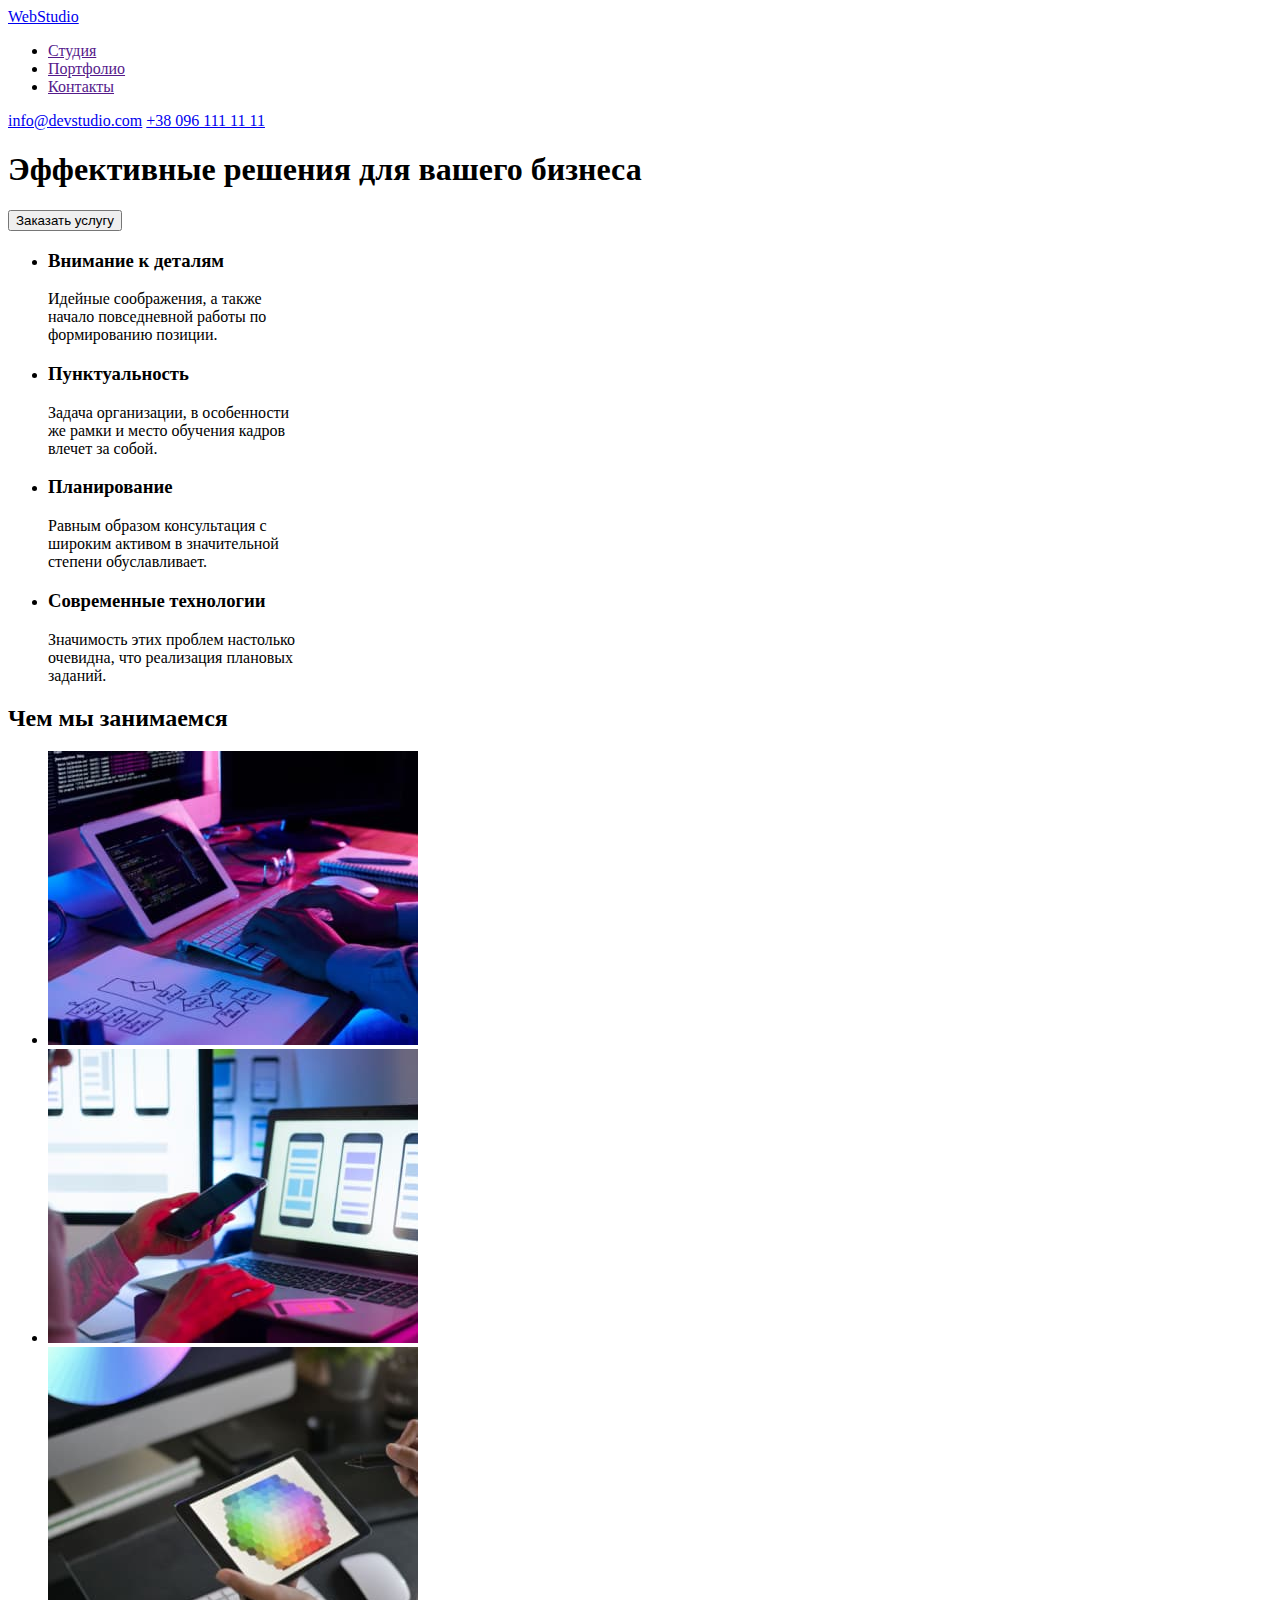
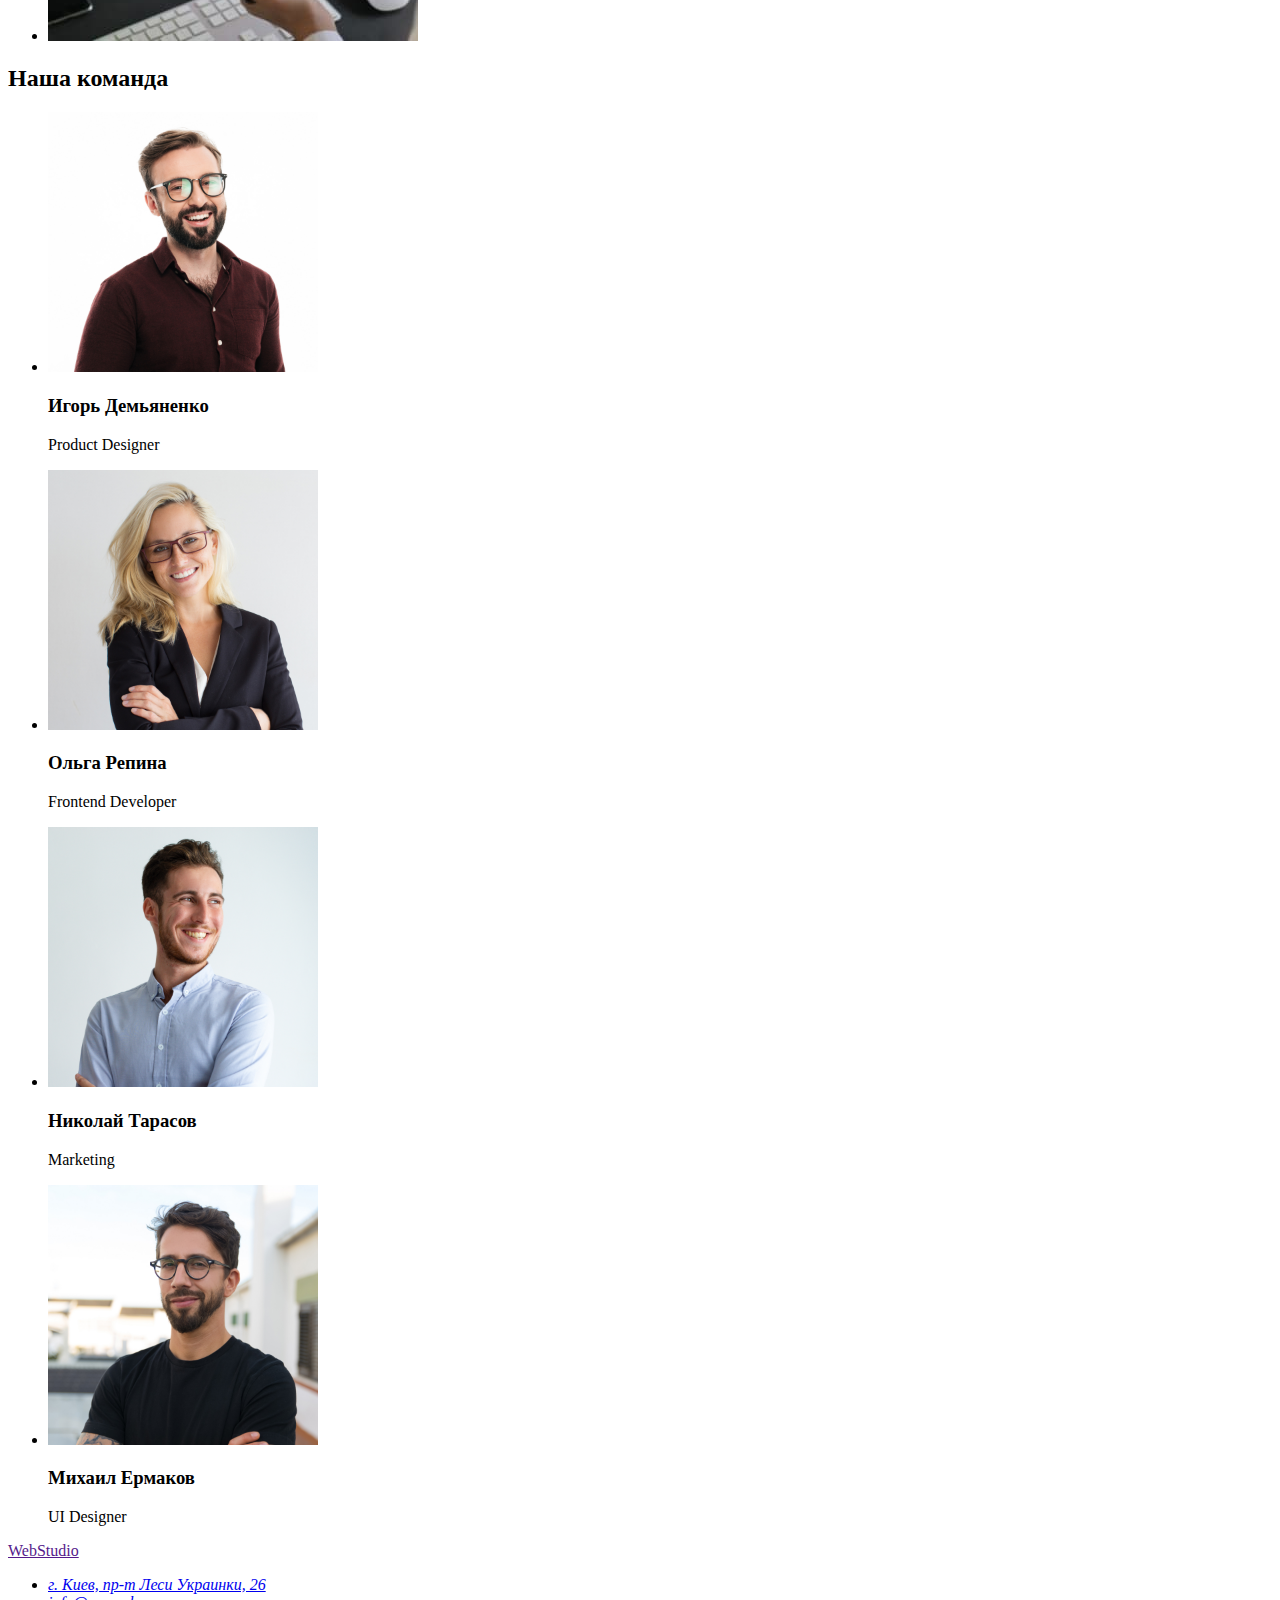
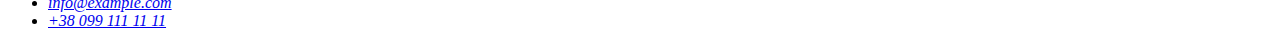
==== index.html @ b6cdba29 "add styles" ====
<!DOCTYPE html>
<html lang="ru">
<head>
    <meta charset="UTF-8">
    <meta http-equiv="X-UA-Compatible" content="IE=edge">
    <meta name="viewport" content="width=device-width, initial-scale=1.0">
    <title>WebStudio</title>
</head>
    <body>
        <header>
            <nav>
                <a href="/">
                    WebStudio
                </a>  
                <ul>
                    <li><a href="">Студия</a></li>
                    <li><a href="">Портфолио</a></li>
                    <li><a href="">Контакты</a></li>
                </ul>
            </nav>
            <a href="mailto:info@devstudio.com">info@devstudio.com</a>
            <a href="tel:+380961111111">+38 096 111 11 11</a>
        </header>
        <main>
            <div>
                <section>
                    <h1>Эффективные решения для вашего бизнеса</h1>
                    <button type="button">Заказать услугу</button>
                </section>
            </div>
            <section>
                <h2 lang="en" hidden>peculiarities</h2>
                <ul>
                    <li>
                        <h3>Внимание к деталям</h3>
                        <p>
                            Идейные соображения, а также <br> начало повседневной работы по <br> формированию позиции.
                        </p>
                    </li>
                    <li>
                        <h3>Пунктуальность</h3>
                        <p>
                            Задача организации, в особенности <br> же рамки и место обучения кадров <br> влечет за собой.
                        </p>
                    </li><li>
                        <h3>Планирование</h3>
                        <p>
                            Равным образом консультация с <br> широким активом в значительной <br> степени обуславливает.
                        </p>
                    </li><li>
                        <h3>Современные технологии</h3>
                        <p>
                            Значимость этих проблем настолько <br> очевидна, что реализация плановых <br> заданий.
                        </p>
                    </li>
                </ul>            
            </section>
            <section>
                <h2>Чем мы занимаемся</h2>
                <ul>
                    <li>
                        <img src="./images/dektop-app.jpg" alt="приложене для ПК" width="370">
                    </li>
                    <li>
                        <img src="./images/mobile-app.jpg" alt="приложене для телефона" width="370">
                    </li>
                    <li>
                        <img src="./images/tablet-app.jpg" alt="приложене для планшетов" width="370">
                    </li>
                </ul>
            </section>
            <section>
                <h2>Наша команда</h2>
                <ul>
                    <li>
                        <img src="./images/igor.jpg" alt="Игорь Демьяненко" width="270">
                        <h3>Игорь Демьяненко</h3>
                        <p lang="en">Product Designer</p>
                    </li>
                    <li>
                        <img src="./images/olga.jpg" alt="Ольга Репина" width="270">
                        <h3>Ольга Репина</h3>
                        <p lang="en">Frontend Developer</p>
                    </li>
                    <li>
                        <img src="./images/nicolay.jpg" alt="Николай Тарасов" width="270">
                        <h3>Николай Тарасов</h3>
                        <p lang="en">Marketing</p>
                    </li>
                    <li>
                        <img src="./images/michail.jpg" alt="Михаил Ермаков" width="270">
                        <h3>Михаил Ермаков</h3>
                        <p lang="en">UI Designer</p>
                    </li>
                </ul>
            </section>
        </main>
        <footer>
            <h2 hidden>Контактная инофрмация</h2>
            <a href="">
                WebStudio
            </a>
            <address>
                <ul>
                    <li>
                        <a 
                            href="https://goo.gl/maps/B2JfurvAVLo2SMsa9"
                            target="_blank"
                            rel="noopener noreferer">
                            г. Киев, пр-т Леси Украинки, 26
                        </a>
                    </li>
                    <li>
                        <a href="mailto:info@example.com">info@example.com</a>
                    </li>
                    <li>
                        <a href="tel:+380991111111">+38 099 111 11 11</a>
                    </li>
                </ul>
            </address>
        </footer>    
    </body>
</html>
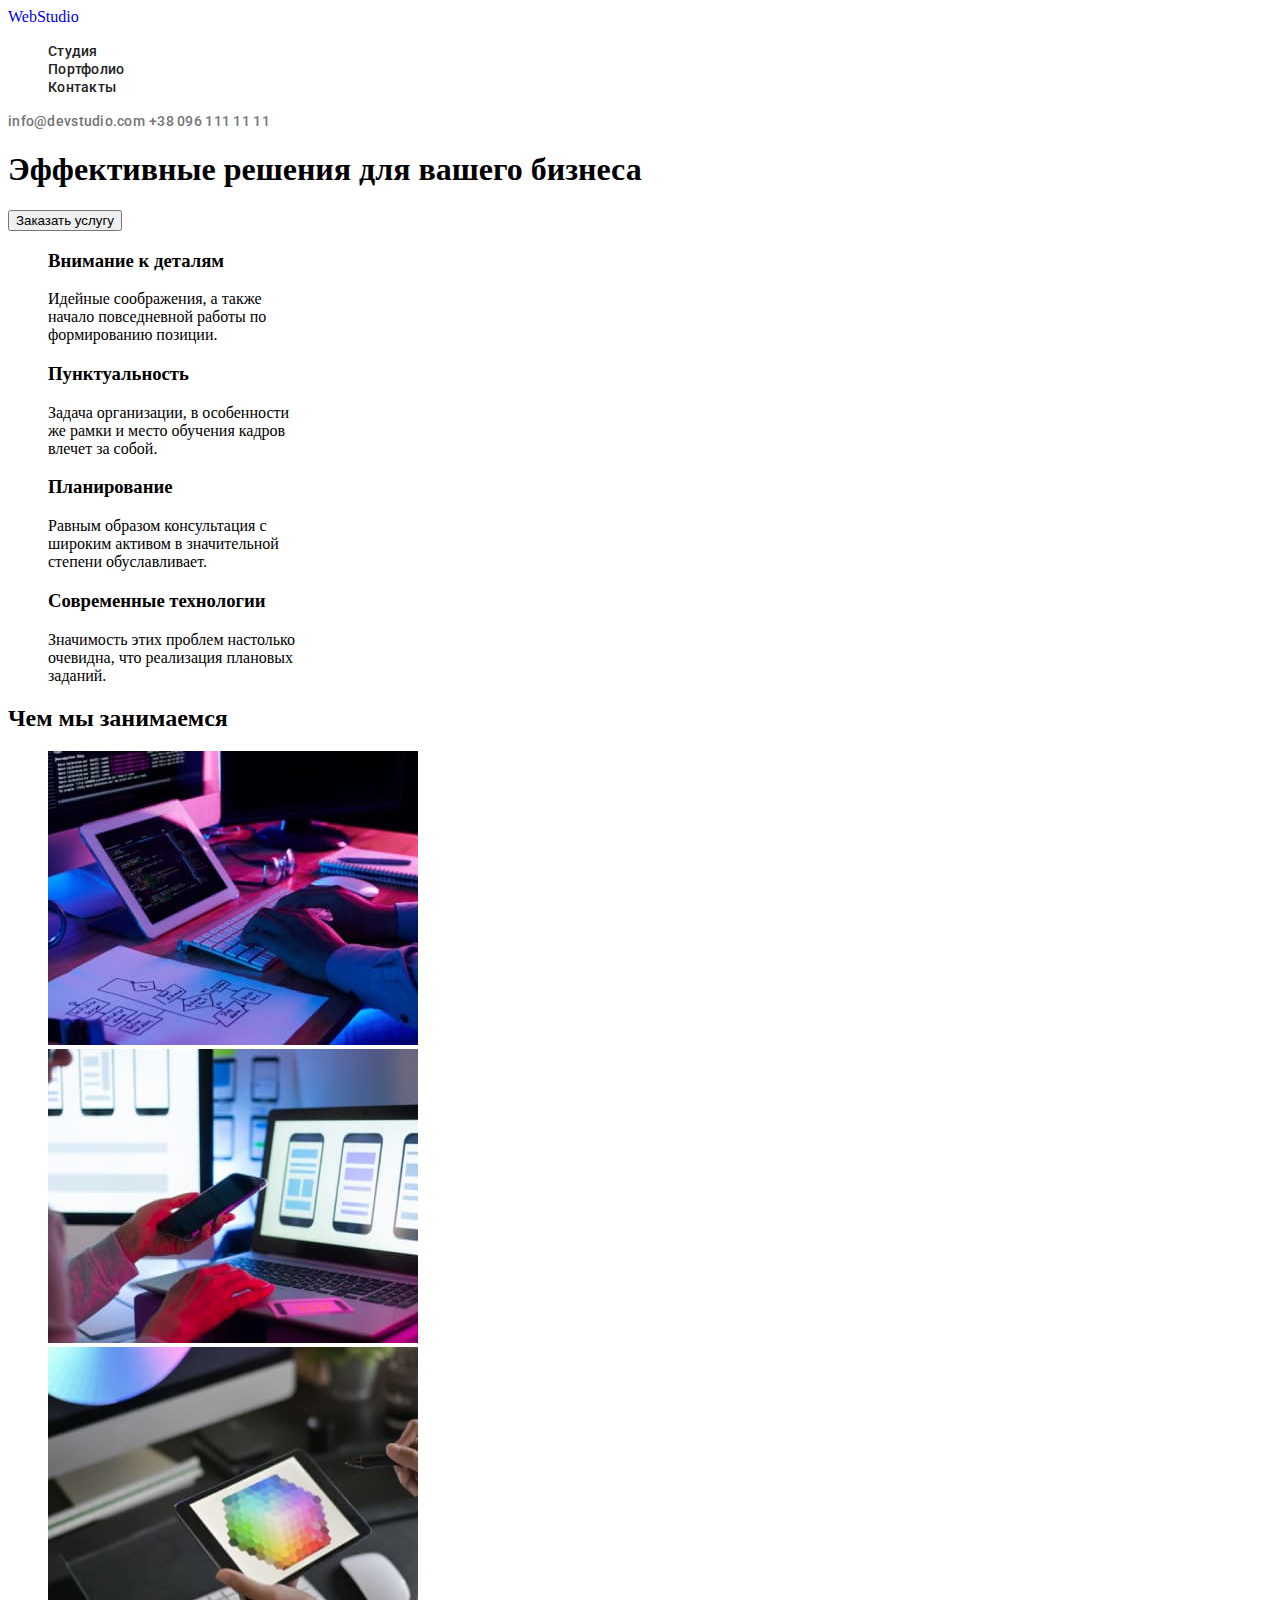
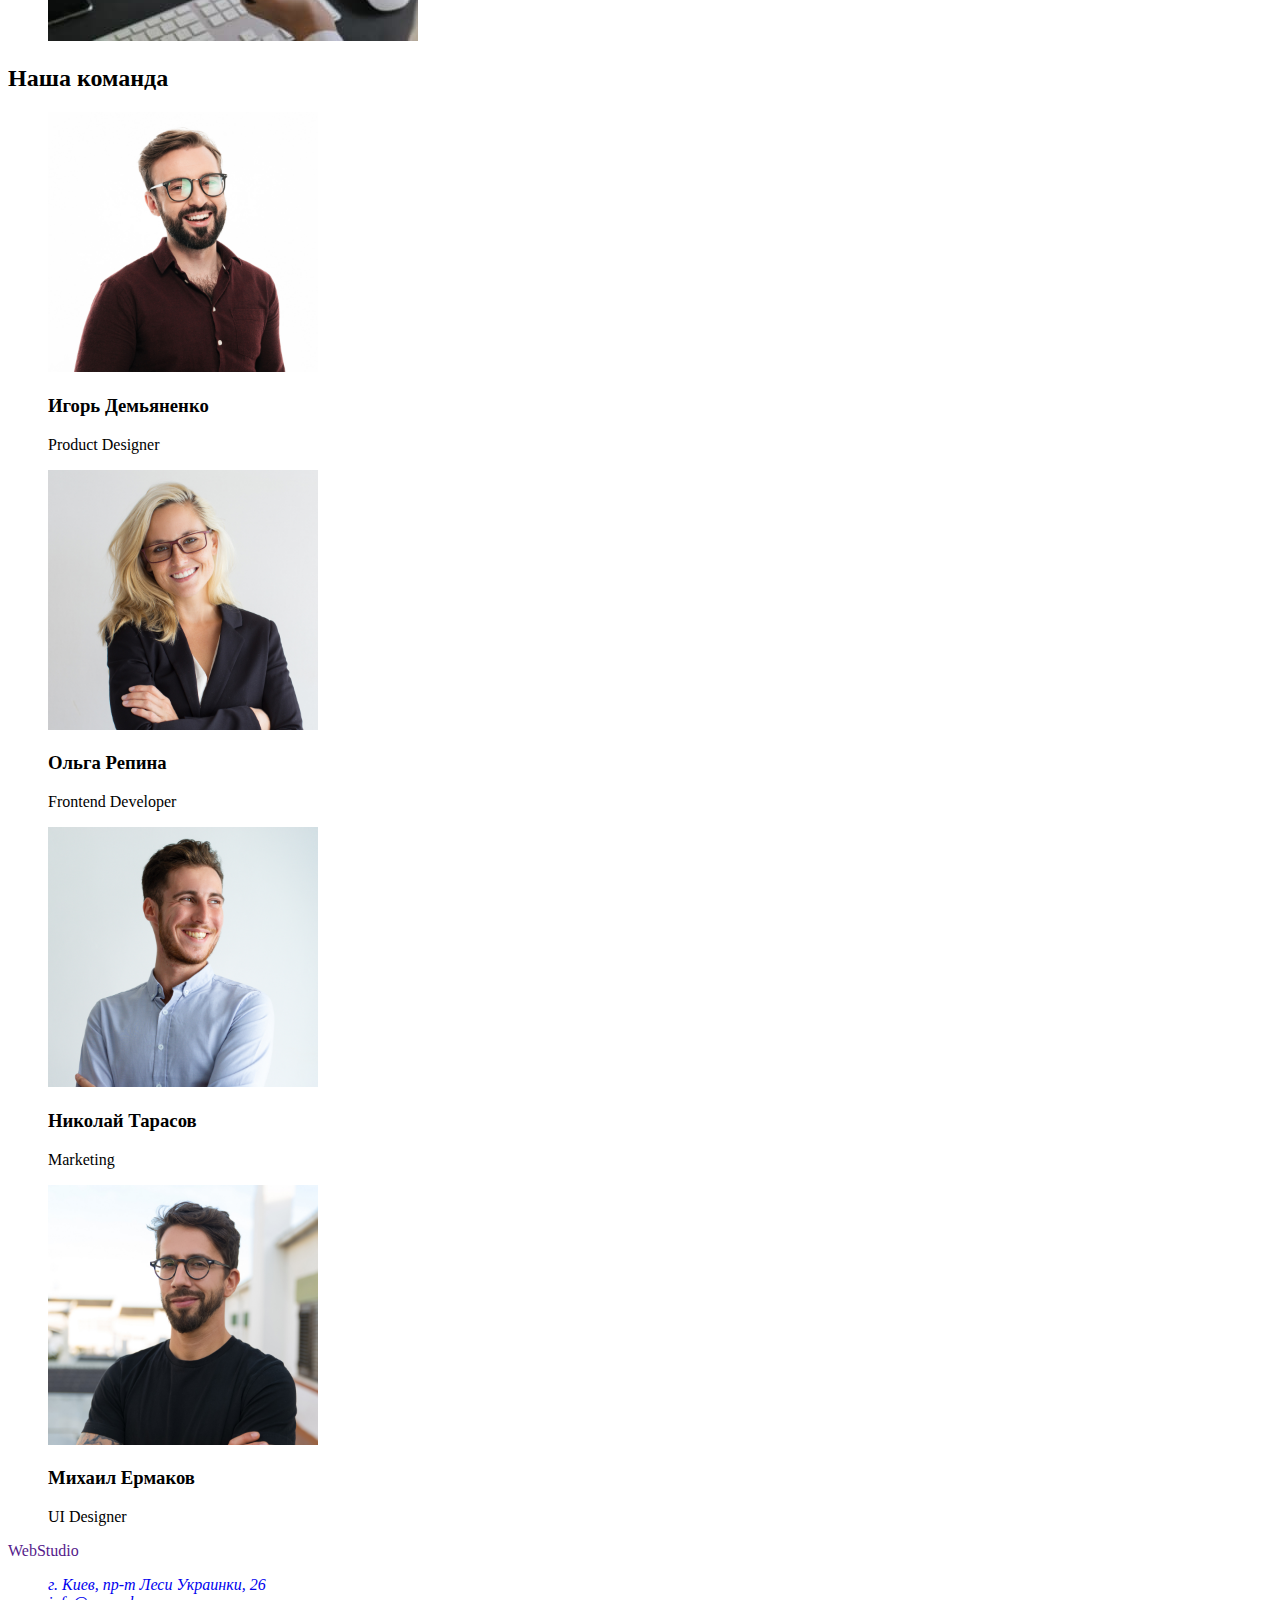
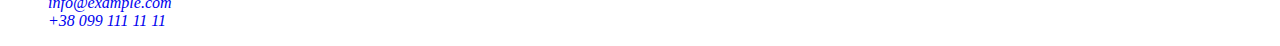
==== commit bbe43d29: "add css to header" ====
--- a/index.html
+++ b/index.html
@@ -5,21 +5,39 @@
     <meta http-equiv="X-UA-Compatible" content="IE=edge">
     <meta name="viewport" content="width=device-width, initial-scale=1.0">
     <title>WebStudio</title>
+    <link rel="preconnect" href="https://fonts.googleapis.com">
+    <link rel="preconnect" href="https://fonts.gstatic.com" crossorigin>
+    <link 
+        href="https://fonts.googleapis.com/css2?family=Raleway:wght@700&family=Roboto:wght@400;500;700;900&display=swap"
+        rel="stylesheet">
+    <link rel="stylesheet" href="./css/styles.css">
 </head>
     <body>
-        <header>
-            <nav>
-                <a href="/">
+        <header class="header">
+            <nav class="navigation">
+                <a class=" logo link" href="/">
                     WebStudio
                 </a>  
-                <ul>
-                    <li><a href="">Студия</a></li>
-                    <li><a href="">Портфолио</a></li>
-                    <li><a href="">Контакты</a></li>
+                <ul class="nav-list list">
+                    <li class="nav-list-item">
+                        <a  class="nav-list-link link" href="">
+                            Студия
+                        </a>
+                    </li>
+                    <li class="nav-list-item">
+                        <a  class="nav-list-link link" href="">
+                            Портфолио
+                        </a>
+                    </li>
+                    <li class="nav-list-item">
+                        <a  class="nav-list-link link"href="">
+                            Контакты
+                        </a>
+                    </li>
                 </ul>
             </nav>
-            <a href="mailto:info@devstudio.com">info@devstudio.com</a>
-            <a href="tel:+380961111111">+38 096 111 11 11</a>
+            <a class="modal-btn link" href="mailto:info@devstudio.com">info@devstudio.com</a>
+            <a class="contact-number link" href="tel:+380961111111">+38 096 111 11 11</a>
         </header>
         <main>
             <div>
@@ -30,7 +48,7 @@
             </div>
             <section>
                 <h2 lang="en" hidden>peculiarities</h2>
-                <ul>
+                <ul class="list">
                     <li>
                         <h3>Внимание к деталям</h3>
                         <p>
@@ -57,7 +75,7 @@
             </section>
             <section>
                 <h2>Чем мы занимаемся</h2>
-                <ul>
+                <ul class="list">
                     <li>
                         <img src="./images/dektop-app.jpg" alt="приложене для ПК" width="370">
                     </li>
@@ -71,7 +89,7 @@
             </section>
             <section>
                 <h2>Наша команда</h2>
-                <ul>
+                <ul class="list">
                     <li>
                         <img src="./images/igor.jpg" alt="Игорь Демьяненко" width="270">
                         <h3>Игорь Демьяненко</h3>
@@ -97,13 +115,13 @@
         </main>
         <footer>
             <h2 hidden>Контактная инофрмация</h2>
-            <a href="">
+            <a class="link" href="">
                 WebStudio
             </a>
             <address>
-                <ul>
+                <ul class="list">
                     <li>
-                        <a 
+                        <a class="link" 
                             href="https://goo.gl/maps/B2JfurvAVLo2SMsa9"
                             target="_blank"
                             rel="noopener noreferer">
@@ -111,10 +129,10 @@
                         </a>
                     </li>
                     <li>
-                        <a href="mailto:info@example.com">info@example.com</a>
+                        <a class="link" href="mailto:info@example.com">info@example.com</a>
                     </li>
                     <li>
-                        <a href="tel:+380991111111">+38 099 111 11 11</a>
+                        <a class="link" href="tel:+380991111111">+38 099 111 11 11</a>
                     </li>
                 </ul>
             </address>
--- a/css/styles.css
+++ b/css/styles.css
@@ -0,0 +1,52 @@
+.list {
+    list-style: none;
+}
+
+.link {
+    text-decoration: none;
+}
+
+.nav-list-link {
+    font-family: 'Roboto', sans-serif;
+    font-weight: 500;
+    font-size: 14px;
+    line-height: 1.14;
+    letter-spacing: 0.02em;
+
+    color: #212121;
+}
+
+.nav-list-link:hover,
+.nav-list-link:focus {
+    color: #2196F3;
+}
+
+.modal-btn {
+    font-family: 'Roboto', sans-serif;
+    font-weight: 500;
+    font-size: 14px;
+    line-height: 1.14x;
+    letter-spacing: 0.02em;
+    
+    color: #757575;;
+}
+
+.modal-btn:hover,
+.modal-btn:focus {
+    color: #2196F3;
+}
+
+.contact-number {
+    font-family: 'Roboto', sans-serif;
+    font-weight: 500;
+    font-size: 14px;
+    line-height: 1.14;
+    letter-spacing: 0.02em;
+
+    color: #757575;
+}
+
+.contact-number:hover,
+.contact-number:focus {
+    color: #2196F3;
+}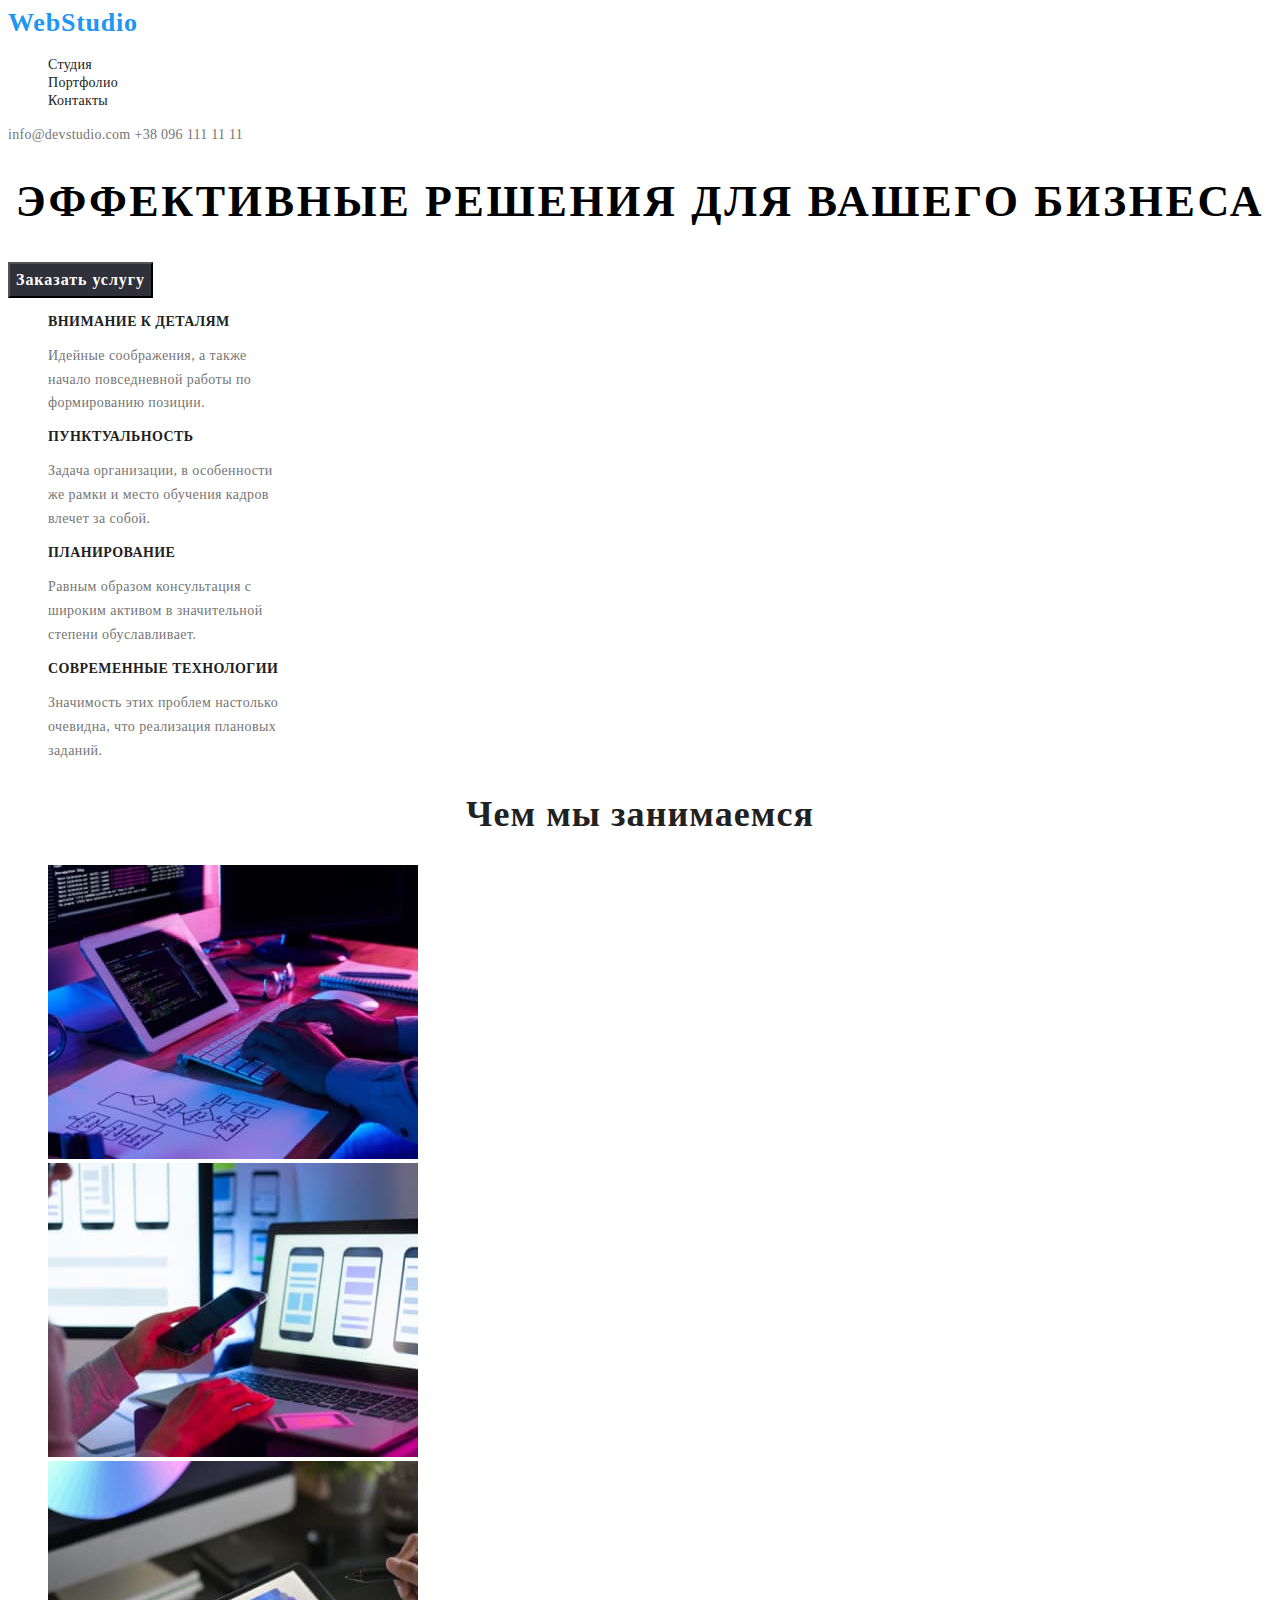
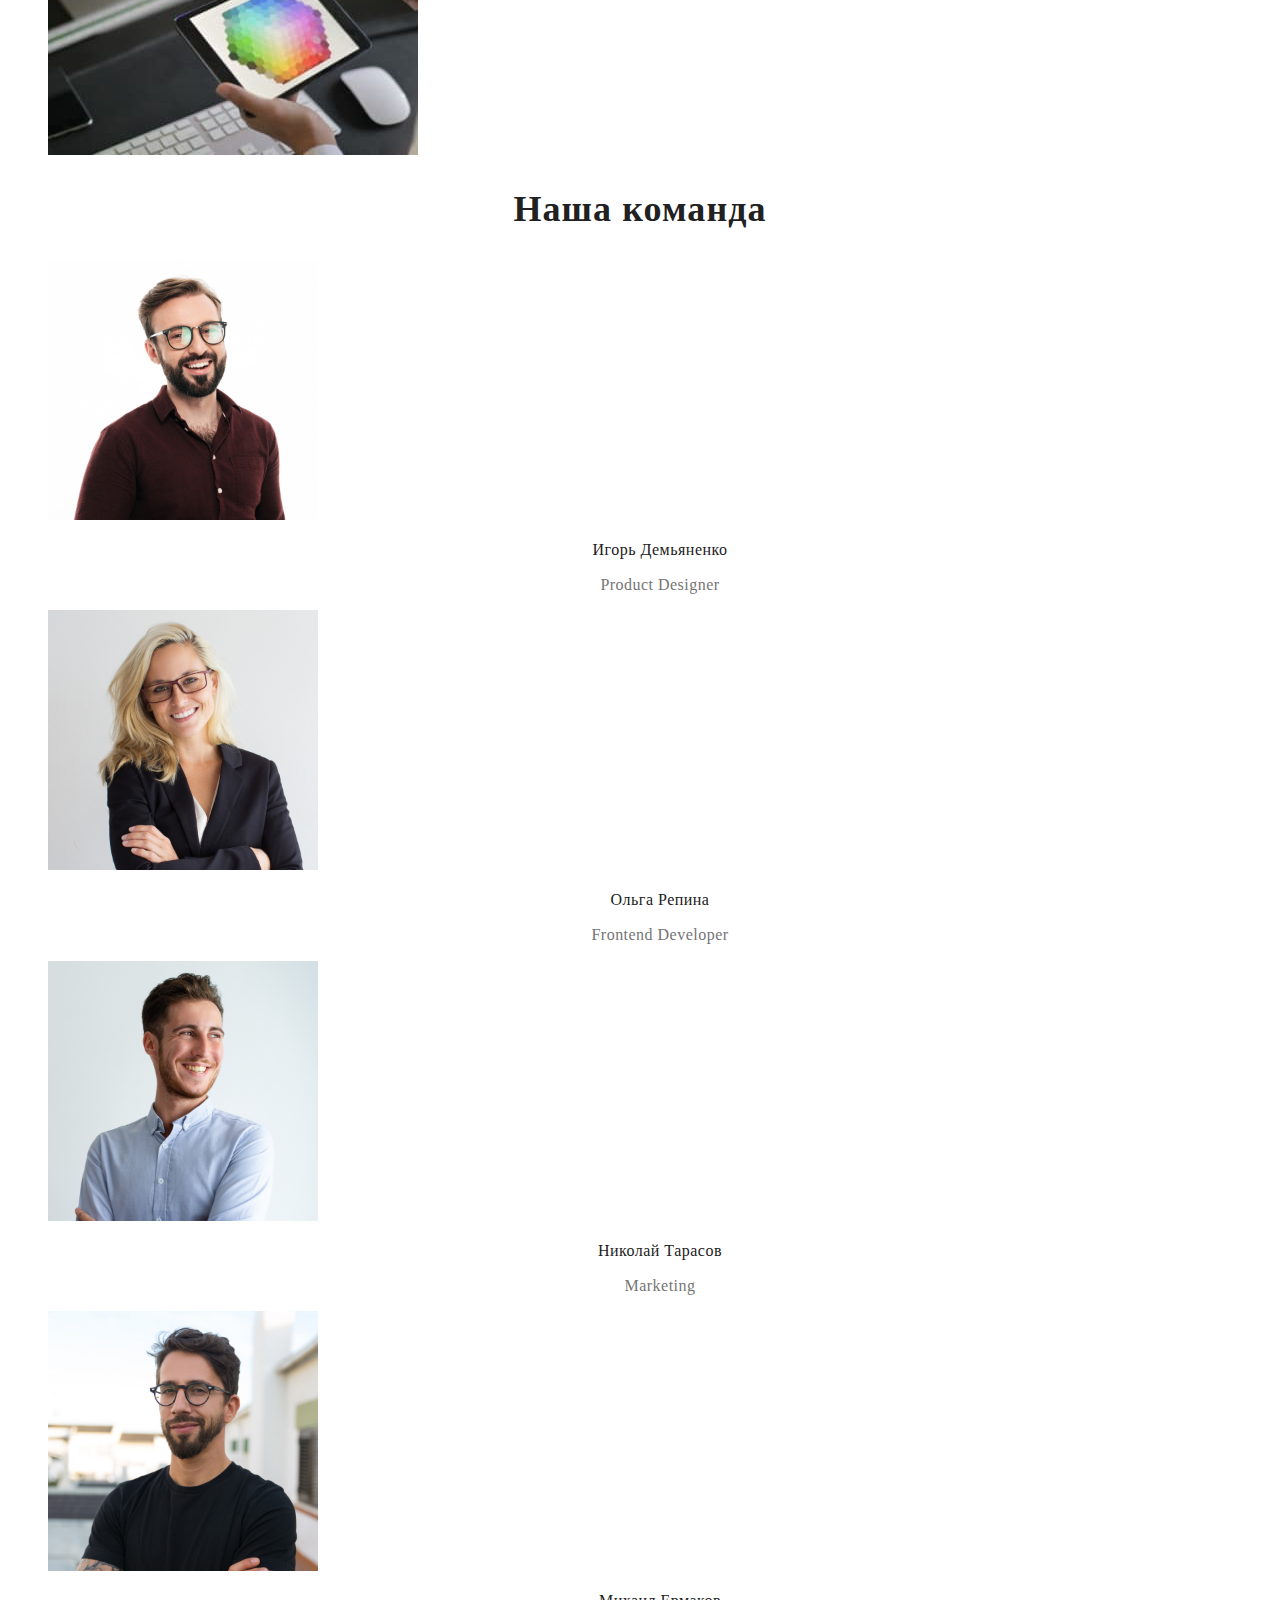
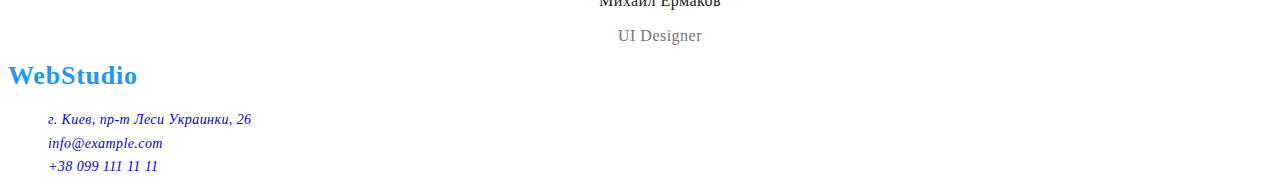
==== commit 37090b02: "almost done" ====
--- a/index.html
+++ b/index.html
@@ -15,7 +15,7 @@
     <body>
         <header class="header">
             <nav class="navigation">
-                <a class=" logo link" href="/">
+                <a class="logo link" href="/">
                     WebStudio
                 </a>  
                 <ul class="nav-list list">
@@ -36,92 +36,108 @@
                     </li>
                 </ul>
             </nav>
-            <a class="modal-btn link" href="mailto:info@devstudio.com">info@devstudio.com</a>
+            <a class="mail-btn link" href="mailto:info@devstudio.com">info@devstudio.com</a>
             <a class="contact-number link" href="tel:+380961111111">+38 096 111 11 11</a>
         </header>
         <main>
+
+            <!--HERO-->
+
             <div>
-                <section>
-                    <h1>Эффективные решения для вашего бизнеса</h1>
-                    <button type="button">Заказать услугу</button>
+                <section class="hero">
+                    <h1 class="main-title">Эффективные решения для вашего бизнеса</h1>
+                    <button class="main-order-btn" type="button">Заказать услугу</button>
                 </section>
             </div>
+
+            <!--ABOUT-->
+
             <section>
                 <h2 lang="en" hidden>peculiarities</h2>
-                <ul class="list">
-                    <li>
-                        <h3>Внимание к деталям</h3>
-                        <p>
+                <ul class="peculiarities-list list">
+                    <li class="peculiarities-list-description">
+                        <h3 class="peculiarities-item-list">
+                            Внимание к деталям
+                        </h3>
+                        <p class="peculiarities-item-description">
                             Идейные соображения, а также <br> начало повседневной работы по <br> формированию позиции.
                         </p>
                     </li>
-                    <li>
-                        <h3>Пунктуальность</h3>
-                        <p>
+                    <li class="peculiarities-list-description">
+                        <h3 class="peculiarities-item-list">
+                            Пунктуальность
+                        </h3>
+                        <p class="peculiarities-item-description">
                             Задача организации, в особенности <br> же рамки и место обучения кадров <br> влечет за собой.
                         </p>
-                    </li><li>
-                        <h3>Планирование</h3>
-                        <p>
+                    </li>
+                    <li class="peculiarities-list-description">
+                        <h3 class="peculiarities-item-list">
+                            Планирование
+                        </h3>
+                        <p class="peculiarities-item-description">
                             Равным образом консультация с <br> широким активом в значительной <br> степени обуславливает.
                         </p>
-                    </li><li>
-                        <h3>Современные технологии</h3>
-                        <p>
+                    </li>
+                    <li class="peculiarities-list-description">
+                        <h3 class="peculiarities-item-list">
+                            Современные технологии
+                        </h3>
+                        <p class="peculiarities-item-description">
                             Значимость этих проблем настолько <br> очевидна, что реализация плановых <br> заданий.
                         </p>
                     </li>
                 </ul>            
             </section>
-            <section>
-                <h2>Чем мы занимаемся</h2>
-                <ul class="list">
+            <section class="about-services">
+                <h2 class="head-description">Чем мы занимаемся</h2>
+                <ul class="services-list list">
+                    <li class="services-list-link">
+                        <img class="services-picture" src="./images/dektop-app.jpg" alt="приложене для ПК" width="370">
+                    </li>
+                    <li class="services-list-link">
+                        <img class="services-picture" src="./images/mobile-app.jpg" alt="приложене для телефона" width="370">
+                    </li class="services-list-link">
                     <li>
-                        <img src="./images/dektop-app.jpg" alt="приложене для ПК" width="370">
-                    </li>
-                    <li>
-                        <img src="./images/mobile-app.jpg" alt="приложене для телефона" width="370">
-                    </li>
-                    <li>
-                        <img src="./images/tablet-app.jpg" alt="приложене для планшетов" width="370">
+                        <img class="services-picture" src="./images/tablet-app.jpg" alt="приложене для планшетов" width="370">
                     </li>
                 </ul>
             </section>
-            <section>
-                <h2>Наша команда</h2>
-                <ul class="list">
-                    <li>
-                        <img src="./images/igor.jpg" alt="Игорь Демьяненко" width="270">
-                        <h3>Игорь Демьяненко</h3>
-                        <p lang="en">Product Designer</p>
+            <section class="about-team">
+                <h2 class="head-description">Наша команда</h2>
+                <ul class="team-list list">
+                    <li class="team-list-link">
+                        <img class="team-member-photo" src="./images/igor.jpg" alt="Игорь Демьяненко" width="270">
+                        <h3 class="team-member-name">Игорь Демьяненко</h3>
+                        <p class="team-member-position" lang="en">Product Designer</p>
                     </li>
-                    <li>
-                        <img src="./images/olga.jpg" alt="Ольга Репина" width="270">
-                        <h3>Ольга Репина</h3>
-                        <p lang="en">Frontend Developer</p>
+                    <li class="team-list-link">
+                        <img class="team-member-photo" src="./images/olga.jpg" alt="Ольга Репина" width="270">
+                        <h3 class="team-member-name">Ольга Репина</h3>
+                        <p class="team-member-position" lang="en">Frontend Developer</p>
                     </li>
-                    <li>
-                        <img src="./images/nicolay.jpg" alt="Николай Тарасов" width="270">
-                        <h3>Николай Тарасов</h3>
-                        <p lang="en">Marketing</p>
+                    <li class="team-list-link">
+                        <img class="team-member-photo" src="./images/nicolay.jpg" alt="Николай Тарасов" width="270">
+                        <h3 class="team-member-name">Николай Тарасов</h3>
+                        <p class="team-member-position" lang="en">Marketing</p>
                     </li>
-                    <li>
-                        <img src="./images/michail.jpg" alt="Михаил Ермаков" width="270">
-                        <h3>Михаил Ермаков</h3>
-                        <p lang="en">UI Designer</p>
+                    <li class="team-list-link">
+                        <img class="team-member-photo" src="./images/michail.jpg" alt="Михаил Ермаков" width="270">
+                        <h3 class="team-member-name">Михаил Ермаков</h3>
+                        <p class="team-member-position" lang="en">UI Designer</p>
                     </li>
                 </ul>
             </section>
         </main>
         <footer>
             <h2 hidden>Контактная инофрмация</h2>
-            <a class="link" href="">
+            <a class="logo link" href="">
                 WebStudio
             </a>
-            <address>
-                <ul class="list">
-                    <li>
-                        <a class="link" 
+            <address class="about-contact">
+                <ul class="contact-list list">
+                    <li class="contact-list-item">
+                        <a class="contact-list-location link" 
                             href="https://goo.gl/maps/B2JfurvAVLo2SMsa9"
                             target="_blank"
                             rel="noopener noreferer">
@@ -129,10 +145,10 @@
                         </a>
                     </li>
                     <li>
-                        <a class="link" href="mailto:info@example.com">info@example.com</a>
+                        <a class="contact-list-mail link" href="mailto:info@example.com">info@example.com</a>
                     </li>
                     <li>
-                        <a class="link" href="tel:+380991111111">+38 099 111 11 11</a>
+                        <a class="contact-list-number link" href="tel:+380991111111">+38 099 111 11 11</a>
                     </li>
                 </ul>
             </address>
--- a/css/styles.css
+++ b/css/styles.css
@@ -1,3 +1,18 @@
+:root {
+--accent-color: #2196F3;
+--logo-color: #2196F3;
+--dark-head-color: #212121;
+--dark-text-color: #757575;
+--light-text-color: #fff;
+--footer-contact-color: rgba(255, 255, 255, 0.6);
+--primery-font-family: font-family: 'Roboto', sans-serif;
+--logo-font-family: font-family: 'Raleway', sans-serif;
+}
+
+body {
+    font-family: var(--primery-font-family);
+}
+
 .list {
     list-style: none;
 }
@@ -6,47 +21,207 @@
     text-decoration: none;
 }
 
+/* ====== start header ===== */
+
+.logo {
+    font-family: var(--logo-font-family);
+    font-weight: bold;
+    font-size: 26px;
+    line-height: 1.19;
+    letter-spacing: 0.03em;
+
+    color: var(--logo-color);
+
+}
+
 .nav-list-link {
-    font-family: 'Roboto', sans-serif;
+
     font-weight: 500;
     font-size: 14px;
     line-height: 1.14;
     letter-spacing: 0.02em;
 
-    color: #212121;
+    color: var(--dark-head-color);
 }
 
 .nav-list-link:hover,
 .nav-list-link:focus {
-    color: #2196F3;
-}
-
-.modal-btn {
-    font-family: 'Roboto', sans-serif;
-    font-weight: 500;
-    font-size: 14px;
-    line-height: 1.14x;
+    color: var(--accent-color);
+}
+
+.mail-btn {
+    font-family: var(--primery-font-family);
+    font-weight: 500;
+    font-size: 14px;
+    line-height: 1.14;
     letter-spacing: 0.02em;
     
-    color: #757575;;
-}
-
-.modal-btn:hover,
-.modal-btn:focus {
-    color: #2196F3;
+    color: var(--dark-text-color);;
+}
+
+.mail-btn:hover,
+.mail-btn:focus {
+    color: var(--accent-color);
 }
 
 .contact-number {
-    font-family: 'Roboto', sans-serif;
+    
     font-weight: 500;
     font-size: 14px;
     line-height: 1.14;
     letter-spacing: 0.02em;
 
-    color: #757575;
+    color: var(--dark-text-color);
 }
 
 .contact-number:hover,
 .contact-number:focus {
-    color: #2196F3;
-}+    color: var(--accent-color);
+}
+
+/* ====== end header ===== */
+
+/* ====== start main ===== */
+
+.hero {
+    background-color: 2F303A;
+}
+
+.main-title {
+    font-weight: 900;
+    font-size: 44px;
+    line-height: 1.36;
+    
+    text-align: center;
+    letter-spacing: 0.06em;
+    text-transform: uppercase;
+
+    /* color: var(--light-text-color); */
+}
+
+.main-order-btn {
+    font-family: inherit;
+    font-style: normal;
+    font-weight: bold;
+    font-size: 16px;
+    line-height: 1.87;
+    
+    display: flex;
+    align-items: center;
+    text-align: center;
+    letter-spacing: 0.06em;
+
+    color: var(--light-text-color);
+    background-color: #2F303A;
+}
+
+.main-order-btn:hover,
+.main-order-btn:focus {
+    color: var(--light-text-color);
+    background-color: #2196F3;
+}
+
+.peculiarities-item-list {
+    font-weight: bold;
+    font-size: 14px;
+    line-height: 1.14;
+    letter-spacing: 0.03em;
+    text-transform: uppercase;
+        
+    color: var(--dark-head-color);
+}
+
+.peculiarities-item-description {
+    font-weight: normal;
+    font-size: 14px;
+    line-height: 1.71;
+
+    letter-spacing: 0.03em;
+
+    color: var(--dark-text-color);
+}
+
+.head-description {
+    font-weight: bold;
+    font-size: 36px;
+    line-height: 1.17;
+    text-align: center;
+    letter-spacing: 0.03em;
+    
+    color: var(--dark-head-color);
+}
+
+.team-member-name {
+    font-weight: 500;
+    font-size: 16px;
+    line-height: 1.19;
+        
+    text-align: center;
+    letter-spacing: 0.03em;
+    
+    color: var(--dark-head-color);
+}
+
+.team-member-position {
+    font-weight: normal;
+    font-size: 16px;
+    line-height: 1.19;
+    
+    text-align: center;
+    letter-spacing: 0.03em;
+    
+    color: var(--dark-text-color);
+}
+
+/* ====== end main ===== */
+
+/* ====== start footer ===== */
+
+.contact-list-location {
+    font-family: inherit;
+    font-weight: normal;
+    font-size: 14px;
+    line-height: 1.71;
+
+    letter-spacing: 0.03em;
+
+    /* color:  var(--light-text-color); */
+}
+
+.contact-list-location:hover,
+.contact-list-location:focus {
+    color: var(--accent-color);
+}
+
+.contact-list-mail {
+    font-weight: normal;
+    font-family: inherit;
+    font-size: 14px;
+    line-height: 1.71;
+
+    letter-spacing: 0.03em;
+
+    /* color: var(--footer-contact-color); */
+}
+
+.contact-list-mail:hover,
+.contact-list-mail:focus {
+    color: var(--accent-color);
+}
+
+.contact-list-number {
+    font-family: inherit;
+    font-weight: normal;
+    font-size: 14px;
+    line-height: 1.71;
+
+    letter-spacing: 0.03em;
+
+    /* color: var(--footer-contact-color); */
+}
+
+.contact-list-number:hover,
+.contact-list-number:focus {
+    color: var(--accent-color);
+}
+/* ====== end footer ===== */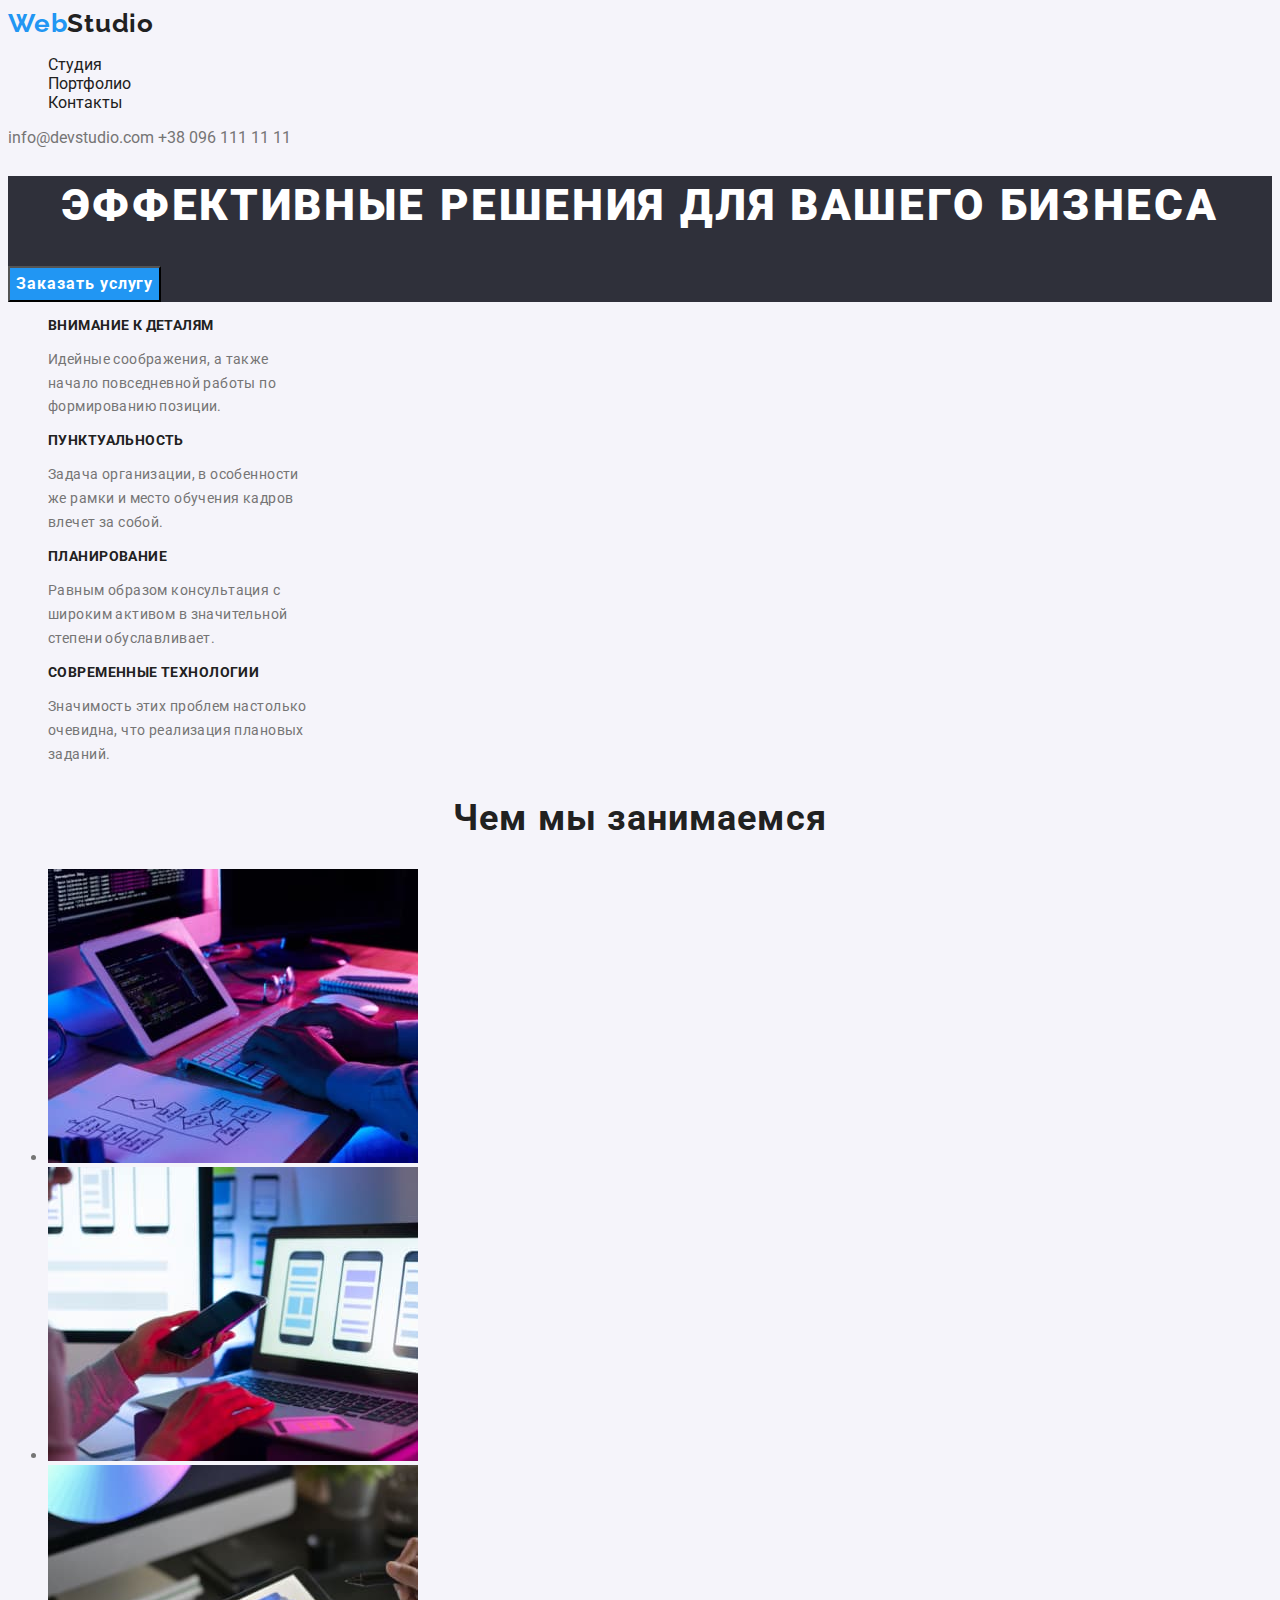
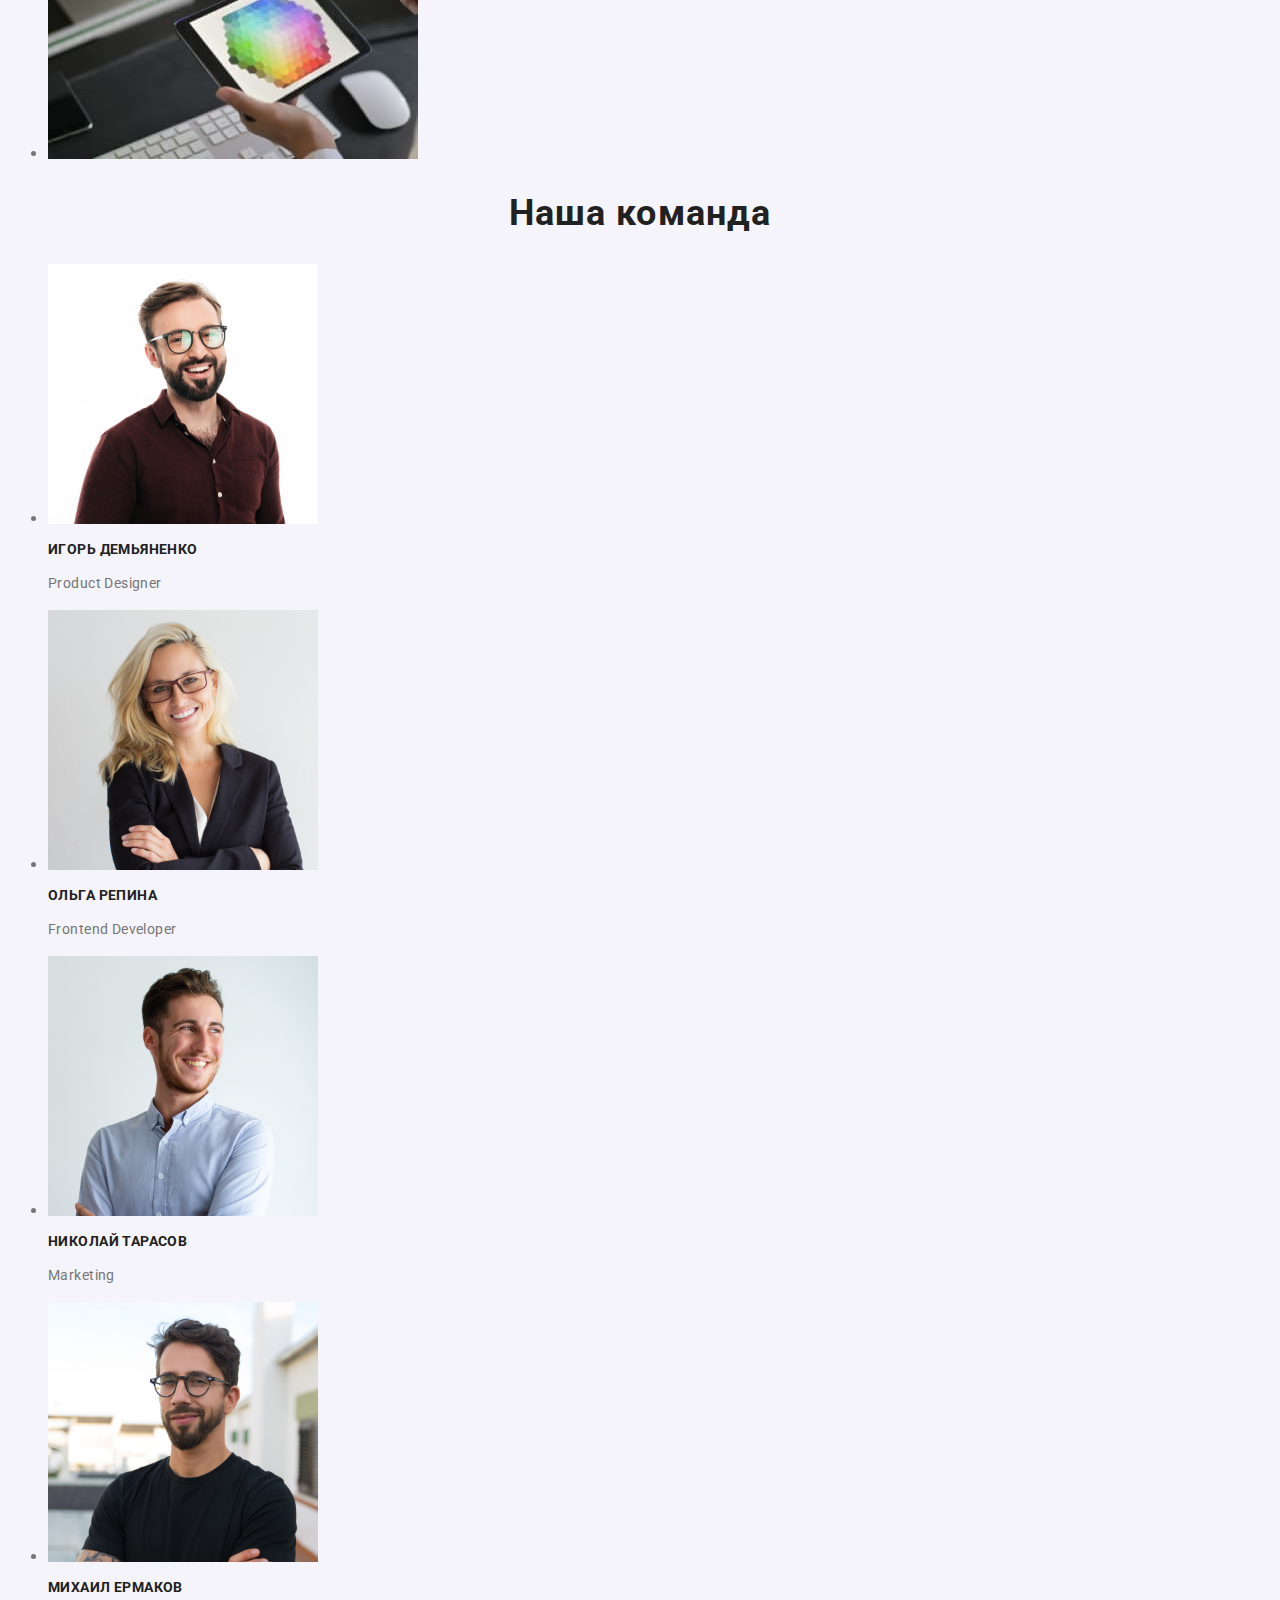
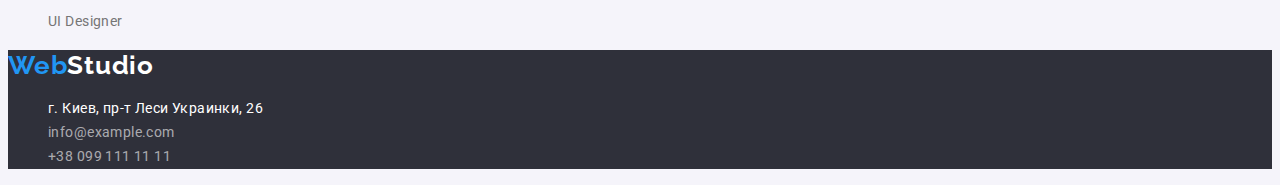
==== commit 07dfe4cc: "fix body" ====
--- a/index.html
+++ b/index.html
@@ -7,37 +7,26 @@
     <title>WebStudio</title>
     <link rel="preconnect" href="https://fonts.googleapis.com">
     <link rel="preconnect" href="https://fonts.gstatic.com" crossorigin>
-    <link 
-        href="https://fonts.googleapis.com/css2?family=Raleway:wght@700&family=Roboto:wght@400;500;700;900&display=swap"
-        rel="stylesheet">
+    <link href="https://fonts.googleapis.com/css2?family=Raleway:wght@700&family=Roboto:wght@400;500;700;900&display=swap"rel="stylesheet">
     <link rel="stylesheet" href="./css/styles.css">
 </head>
-    <body>
-        <header class="header">
-            <nav class="navigation">
+    <body class="body">
+
+        <!--шапка сайта-->
+
+        <header>
+            <nav>
                 <a class="logo link" href="/">
-                    WebStudio
+                    Web<span class="header-logo">Studio</span>
                 </a>  
-                <ul class="nav-list list">
-                    <li class="nav-list-item">
-                        <a  class="nav-list-link link" href="">
-                            Студия
-                        </a>
-                    </li>
-                    <li class="nav-list-item">
-                        <a  class="nav-list-link link" href="">
-                            Портфолио
-                        </a>
-                    </li>
-                    <li class="nav-list-item">
-                        <a  class="nav-list-link link"href="">
-                            Контакты
-                        </a>
-                    </li>
+                <ul class="site-nav list">
+                    <li><a  class="link" href="">Студия</a></li>
+                    <li><a  class="link" href="">Портфолио</a></li>
+                    <li><a  class="link" href="">Контакты</a></li>
                 </ul>
             </nav>
-            <a class="mail-btn link" href="mailto:info@devstudio.com">info@devstudio.com</a>
-            <a class="contact-number link" href="tel:+380961111111">+38 096 111 11 11</a>
+            <a class="contact-header link" href="mailto:info@devstudio.com">info@devstudio.com</a>
+            <a class="contact-header link" href="tel:+380961111111">+38 096 111 11 11</a>
         </header>
         <main>
 
@@ -54,85 +43,85 @@
 
             <section>
                 <h2 lang="en" hidden>peculiarities</h2>
-                <ul class="peculiarities-list list">
-                    <li class="peculiarities-list-description">
-                        <h3 class="peculiarities-item-list">
+                <ul class="list">
+                    <li>
+                        <h3 class="item">
                             Внимание к деталям
                         </h3>
-                        <p class="peculiarities-item-description">
+                        <p class="description">
                             Идейные соображения, а также <br> начало повседневной работы по <br> формированию позиции.
                         </p>
                     </li>
-                    <li class="peculiarities-list-description">
-                        <h3 class="peculiarities-item-list">
+                    <li>
+                        <h3 class="item">
                             Пунктуальность
                         </h3>
-                        <p class="peculiarities-item-description">
+                        <p class="description">
                             Задача организации, в особенности <br> же рамки и место обучения кадров <br> влечет за собой.
                         </p>
                     </li>
-                    <li class="peculiarities-list-description">
-                        <h3 class="peculiarities-item-list">
+                    <li>
+                        <h3 class="item">
                             Планирование
                         </h3>
-                        <p class="peculiarities-item-description">
+                        <p class="description">
                             Равным образом консультация с <br> широким активом в значительной <br> степени обуславливает.
                         </p>
                     </li>
-                    <li class="peculiarities-list-description">
-                        <h3 class="peculiarities-item-list">
+                    <li>
+                        <h3 class="item">
                             Современные технологии
                         </h3>
-                        <p class="peculiarities-item-description">
+                        <p class="description">
                             Значимость этих проблем настолько <br> очевидна, что реализация плановых <br> заданий.
                         </p>
                     </li>
                 </ul>            
             </section>
-            <section class="about-services">
+            <section class="services">
                 <h2 class="head-description">Чем мы занимаемся</h2>
-                <ul class="services-list list">
-                    <li class="services-list-link">
-                        <img class="services-picture" src="./images/dektop-app.jpg" alt="приложене для ПК" width="370">
+                <ul>
+                    <li>
+                        <img src="./images/dektop-app.jpg" alt="приложене для ПК" width="370">
                     </li>
-                    <li class="services-list-link">
-                        <img class="services-picture" src="./images/mobile-app.jpg" alt="приложене для телефона" width="370">
-                    </li class="services-list-link">
                     <li>
-                        <img class="services-picture" src="./images/tablet-app.jpg" alt="приложене для планшетов" width="370">
+                        <img src="./images/mobile-app.jpg" alt="приложене для телефона" width="370">
+                    </li>
+                    <li>
+                        <img src="./images/tablet-app.jpg" alt="приложене для планшетов" width="370">
                     </li>
                 </ul>
             </section>
             <section class="about-team">
                 <h2 class="head-description">Наша команда</h2>
-                <ul class="team-list list">
-                    <li class="team-list-link">
-                        <img class="team-member-photo" src="./images/igor.jpg" alt="Игорь Демьяненко" width="270">
-                        <h3 class="team-member-name">Игорь Демьяненко</h3>
-                        <p class="team-member-position" lang="en">Product Designer</p>
+                <ul>
+                    <li>
+                        <img src="./images/igor.jpg" alt="Игорь Демьяненко" width="270">
+                        <h3 class="item">Игорь Демьяненко</h3>
+                        <p class="description" lang="en">Product Designer</p>
                     </li>
-                    <li class="team-list-link">
-                        <img class="team-member-photo" src="./images/olga.jpg" alt="Ольга Репина" width="270">
-                        <h3 class="team-member-name">Ольга Репина</h3>
-                        <p class="team-member-position" lang="en">Frontend Developer</p>
+                    <li>
+                        <img src="./images/olga.jpg" alt="Ольга Репина" width="270">
+                        <h3 class="item">Ольга Репина</h3>
+                        <p class="description" lang="en">Frontend Developer</p>
                     </li>
-                    <li class="team-list-link">
-                        <img class="team-member-photo" src="./images/nicolay.jpg" alt="Николай Тарасов" width="270">
-                        <h3 class="team-member-name">Николай Тарасов</h3>
-                        <p class="team-member-position" lang="en">Marketing</p>
+                    <li>
+                        <img src="./images/nicolay.jpg" alt="Николай Тарасов" width="270">
+                        <h3 class="item">Николай Тарасов</h3>
+                        <p class="description" lang="en">Marketing</p>
                     </li>
-                    <li class="team-list-link">
-                        <img class="team-member-photo" src="./images/michail.jpg" alt="Михаил Ермаков" width="270">
-                        <h3 class="team-member-name">Михаил Ермаков</h3>
-                        <p class="team-member-position" lang="en">UI Designer</p>
+                    <li>
+                        <img src="./images/michail.jpg" alt="Михаил Ермаков" width="270">
+                        <h3 class="item">Михаил Ермаков</h3>
+                        <p class="description" lang="en">UI Designer</p>
                     </li>
                 </ul>
             </section>
         </main>
-        <footer>
+        <footer class="footer">
             <h2 hidden>Контактная инофрмация</h2>
             <a class="logo link" href="">
-                WebStudio
+                Web<span class="footer-logo">Studio</span>
             </a>
             <address class="about-contact">
                 <ul class="contact-list list">
@@ -145,10 +134,10 @@
                         </a>
                     </li>
                     <li>
-                        <a class="contact-list-mail link" href="mailto:info@example.com">info@example.com</a>
+                        <a class="contact-footer link" href="mailto:info@example.com">info@example.com</a>
                     </li>
                     <li>
-                        <a class="contact-list-number link" href="tel:+380991111111">+38 099 111 11 11</a>
+                        <a class="contact-footer link" href="tel:+380991111111">+38 099 111 11 11</a>
                     </li>
                 </ul>
             </address>
--- a/css/styles.css
+++ b/css/styles.css
@@ -1,17 +1,24 @@
+/* основной цвет заголовков #212121 */
+/* основной цвет параграфов #757575 */
+/* цвет контактов хедер #757575 */
+/* цвет ховер и фокус контактов хедер #2196F3 */
+/* цвет клавиш навигации #212121 */
+/* цвет ховер и фокус клавиш навигации #2196F3 */
+/* цвет главного заголовка #FFFFFF */
+/* цвет текста клавиши заказать услугу #FFFFFF */
+/* цвет фона клавиши заказать услугу #2196F3 */
+/* цвет фона ховер и фокус клавиши заказать услугу #188CE8 */
+/* цвет ссылки адресс в футере #FFFFFF */
+/* цвет контактов футер #FFFFFF99 */
+/* цвет ховер и фокус контактов футер #2196F3 */
+/* цвет фона основной #F5F4FA */
+/* цвет фона хедер #FFFFFF */
+/* Цвет фона вторичный #2F303A */
+/* цвет фона футер #2F303A */
+
 :root {
---accent-color: #2196F3;
---logo-color: #2196F3;
---dark-head-color: #212121;
---dark-text-color: #757575;
---light-text-color: #fff;
---footer-contact-color: rgba(255, 255, 255, 0.6);
---primery-font-family: font-family: 'Roboto', sans-serif;
---logo-font-family: font-family: 'Raleway', sans-serif;
-}
-
-body {
-    font-family: var(--primery-font-family);
-}
+    --accent-color: #2196F3;
+}  
 
 .list {
     list-style: none;
@@ -21,73 +28,51 @@
     text-decoration: none;
 }
 
-/* ====== start header ===== */
+.body {
+    background-color: #F5F4FA;
+    color: #757575;
+    font-family: Roboto, sans-serif;
+}
 
 .logo {
-    font-family: var(--logo-font-family);
-    font-weight: bold;
+    font-family: Raleway, sans-serif;
+    font-style: normal;
+    font-weight: 700;
     font-size: 26px;
     line-height: 1.19;
     letter-spacing: 0.03em;
 
-    color: var(--logo-color);
-
-}
-
-.nav-list-link {
-
-    font-weight: 500;
-    font-size: 14px;
-    line-height: 1.14;
-    letter-spacing: 0.02em;
-
-    color: var(--dark-head-color);
-}
-
-.nav-list-link:hover,
-.nav-list-link:focus {
     color: var(--accent-color);
 }
 
-.mail-btn {
-    font-family: var(--primery-font-family);
-    font-weight: 500;
-    font-size: 14px;
-    line-height: 1.14;
-    letter-spacing: 0.02em;
-    
-    color: var(--dark-text-color);;
+.header-logo {
+    color: #212121;
 }
 
-.mail-btn:hover,
-.mail-btn:focus {
-    color: var(--accent-color);
+.site-nav .link {
+    color: #212121;
 }
 
-.contact-number {
-    
-    font-weight: 500;
-    font-size: 14px;
-    line-height: 1.14;
-    letter-spacing: 0.02em;
-
-    color: var(--dark-text-color);
+.site-nav .link:hover,
+.site-nav .link:focus {
+    color:  var(--accent-color);
 }
 
-.contact-number:hover,
-.contact-number:focus {
-    color: var(--accent-color);
+.contact-header {
+    color: #757575;
 }
 
-/* ====== end header ===== */
-
-/* ====== start main ===== */
+.contact-header:hover,
+.contact-header:focus {
+    color:  var(--accent-color);
+}
 
 .hero {
-    background-color: 2F303A;
+    background-color: #2F303A;
 }
 
 .main-title {
+    font-style: normal;
     font-weight: 900;
     font-size: 44px;
     line-height: 1.36;
@@ -96,13 +81,13 @@
     letter-spacing: 0.06em;
     text-transform: uppercase;
 
-    /* color: var(--light-text-color); */
+    color: #FFFFFF;
 }
 
 .main-order-btn {
     font-family: inherit;
     font-style: normal;
-    font-weight: bold;
+    font-weight: 700;
     font-size: 16px;
     line-height: 1.87;
     
@@ -110,118 +95,85 @@
     align-items: center;
     text-align: center;
     letter-spacing: 0.06em;
+    cursor: pointer;
 
-    color: var(--light-text-color);
-    background-color: #2F303A;
+    color:#FFFFFF;
+    background-color:  var(--accent-color);
 }
 
 .main-order-btn:hover,
 .main-order-btn:focus {
-    color: var(--light-text-color);
-    background-color: #2196F3;
+    color:#FFFFFF;
+    background-color: #188CE8;
 }
 
-.peculiarities-item-list {
-    font-weight: bold;
+.head-description {
+    font-weight: 700;
+    font-size: 36px;
+    line-height: 1.17;
+    text-align: center;
+    letter-spacing: 0.03em;
+    
+    color: #212121;
+}
+
+.item {
+    font-weight: 700;
     font-size: 14px;
     line-height: 1.14;
     letter-spacing: 0.03em;
     text-transform: uppercase;
         
-    color: var(--dark-head-color);
+    color: #212121;
 }
 
-.peculiarities-item-description {
+.description {
+    font-weight: 400;
+    font-size: 14px;
+    line-height: 1.71;
+
+    letter-spacing: 0.03em;
+}
+
+/* start footer */
+
+.footer {
+    background-color: #2F303A;
+}
+
+.footer-logo {
+    color: #ffffff;
+}
+
+.contact-list-location {
+    font-style: normal;
     font-weight: normal;
     font-size: 14px;
     line-height: 1.71;
 
     letter-spacing: 0.03em;
 
-    color: var(--dark-text-color);
-}
-
-.head-description {
-    font-weight: bold;
-    font-size: 36px;
-    line-height: 1.17;
-    text-align: center;
-    letter-spacing: 0.03em;
-    
-    color: var(--dark-head-color);
-}
-
-.team-member-name {
-    font-weight: 500;
-    font-size: 16px;
-    line-height: 1.19;
-        
-    text-align: center;
-    letter-spacing: 0.03em;
-    
-    color: var(--dark-head-color);
-}
-
-.team-member-position {
-    font-weight: normal;
-    font-size: 16px;
-    line-height: 1.19;
-    
-    text-align: center;
-    letter-spacing: 0.03em;
-    
-    color: var(--dark-text-color);
-}
-
-/* ====== end main ===== */
-
-/* ====== start footer ===== */
-
-.contact-list-location {
-    font-family: inherit;
-    font-weight: normal;
-    font-size: 14px;
-    line-height: 1.71;
-
-    letter-spacing: 0.03em;
-
-    /* color:  var(--light-text-color); */
+    color: #ffffff;
 }
 
 .contact-list-location:hover,
 .contact-list-location:focus {
-    color: var(--accent-color);
+    color:  var(--accent-color);
 }
 
-.contact-list-mail {
-    font-weight: normal;
-    font-family: inherit;
-    font-size: 14px;
-    line-height: 1.71;
-
-    letter-spacing: 0.03em;
-
-    /* color: var(--footer-contact-color); */
-}
-
-.contact-list-mail:hover,
-.contact-list-mail:focus {
-    color: var(--accent-color);
-}
-
-.contact-list-number {
-    font-family: inherit;
+.contact-footer {
+    font-style: normal;
     font-weight: normal;
     font-size: 14px;
     line-height: 1.71;
-
+    
     letter-spacing: 0.03em;
 
-    /* color: var(--footer-contact-color); */
+    color: rgba(255, 255, 255, 0.6);
 }
 
-.contact-list-number:hover,
-.contact-list-number:focus {
-    color: var(--accent-color);
+.contact-footer:hover,
+.contact-footer:focus {
+    color:  var(--accent-color);
 }
-/* ====== end footer ===== */+
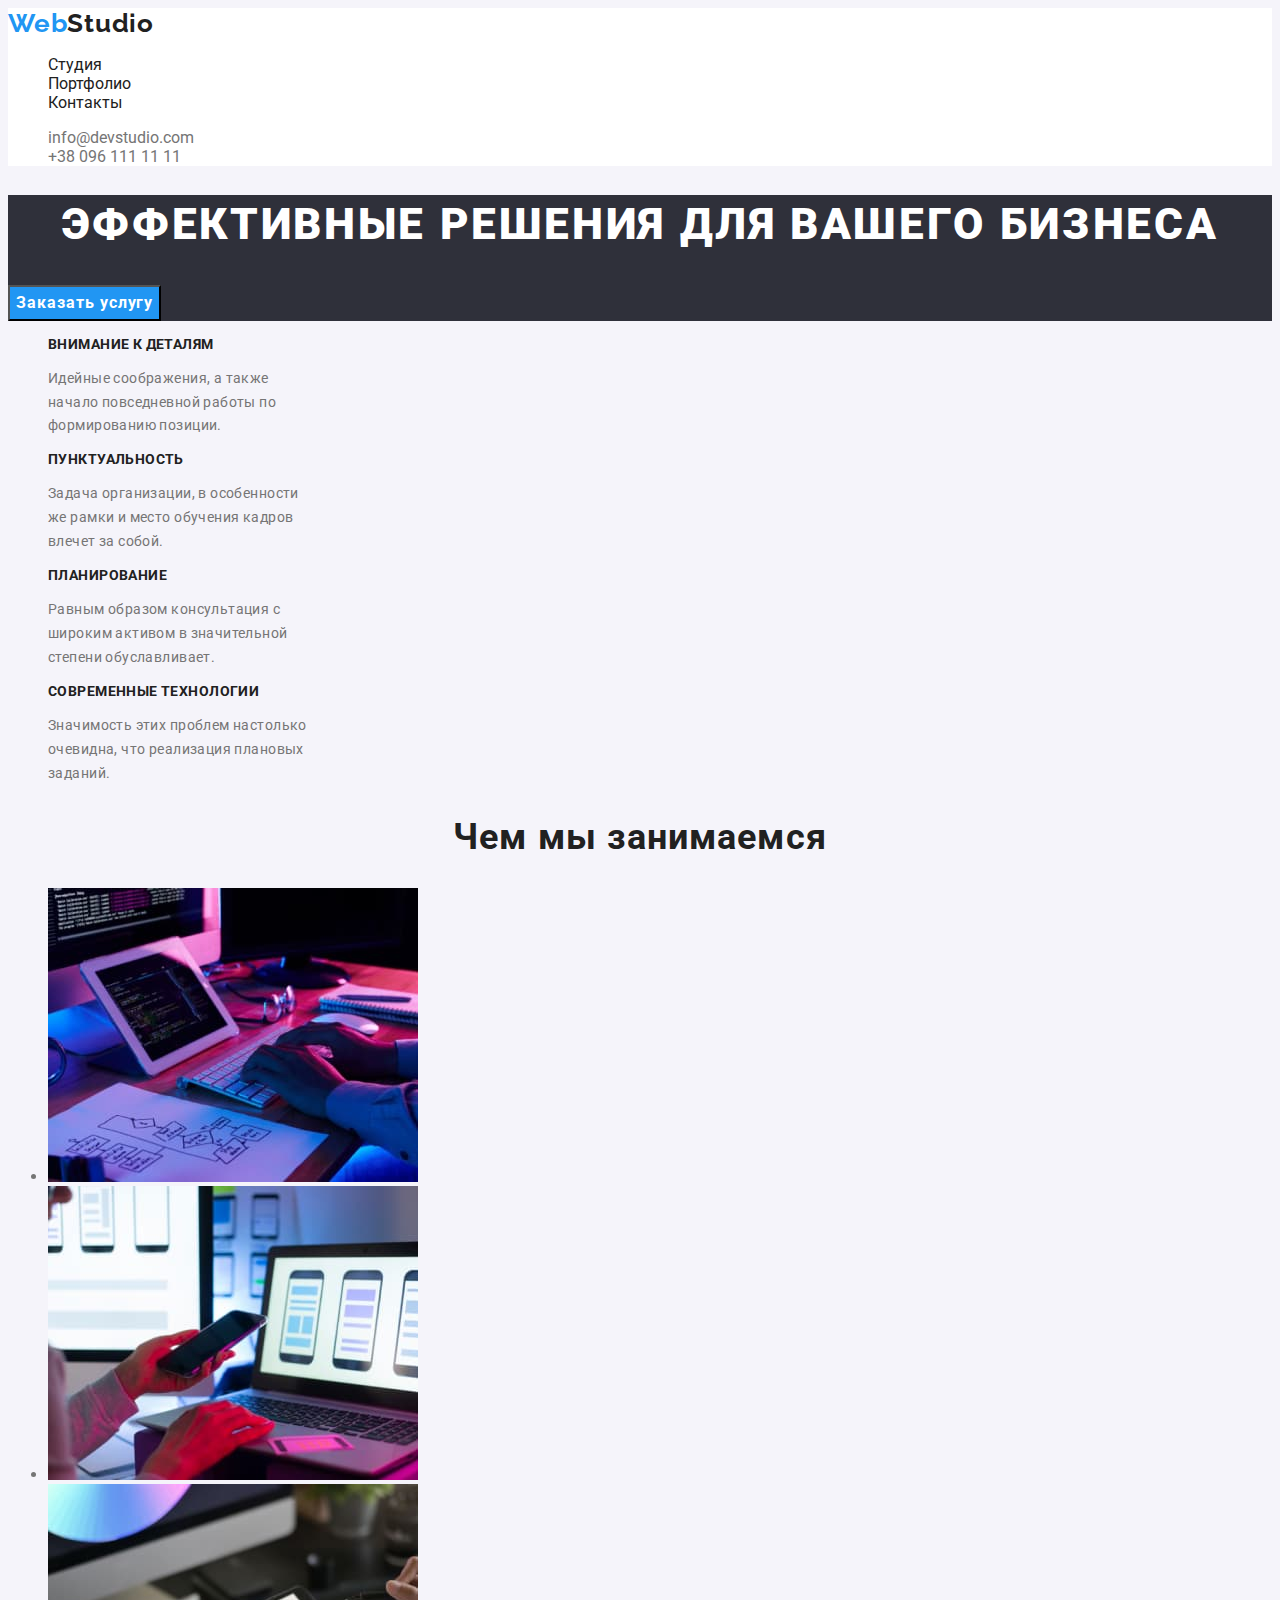
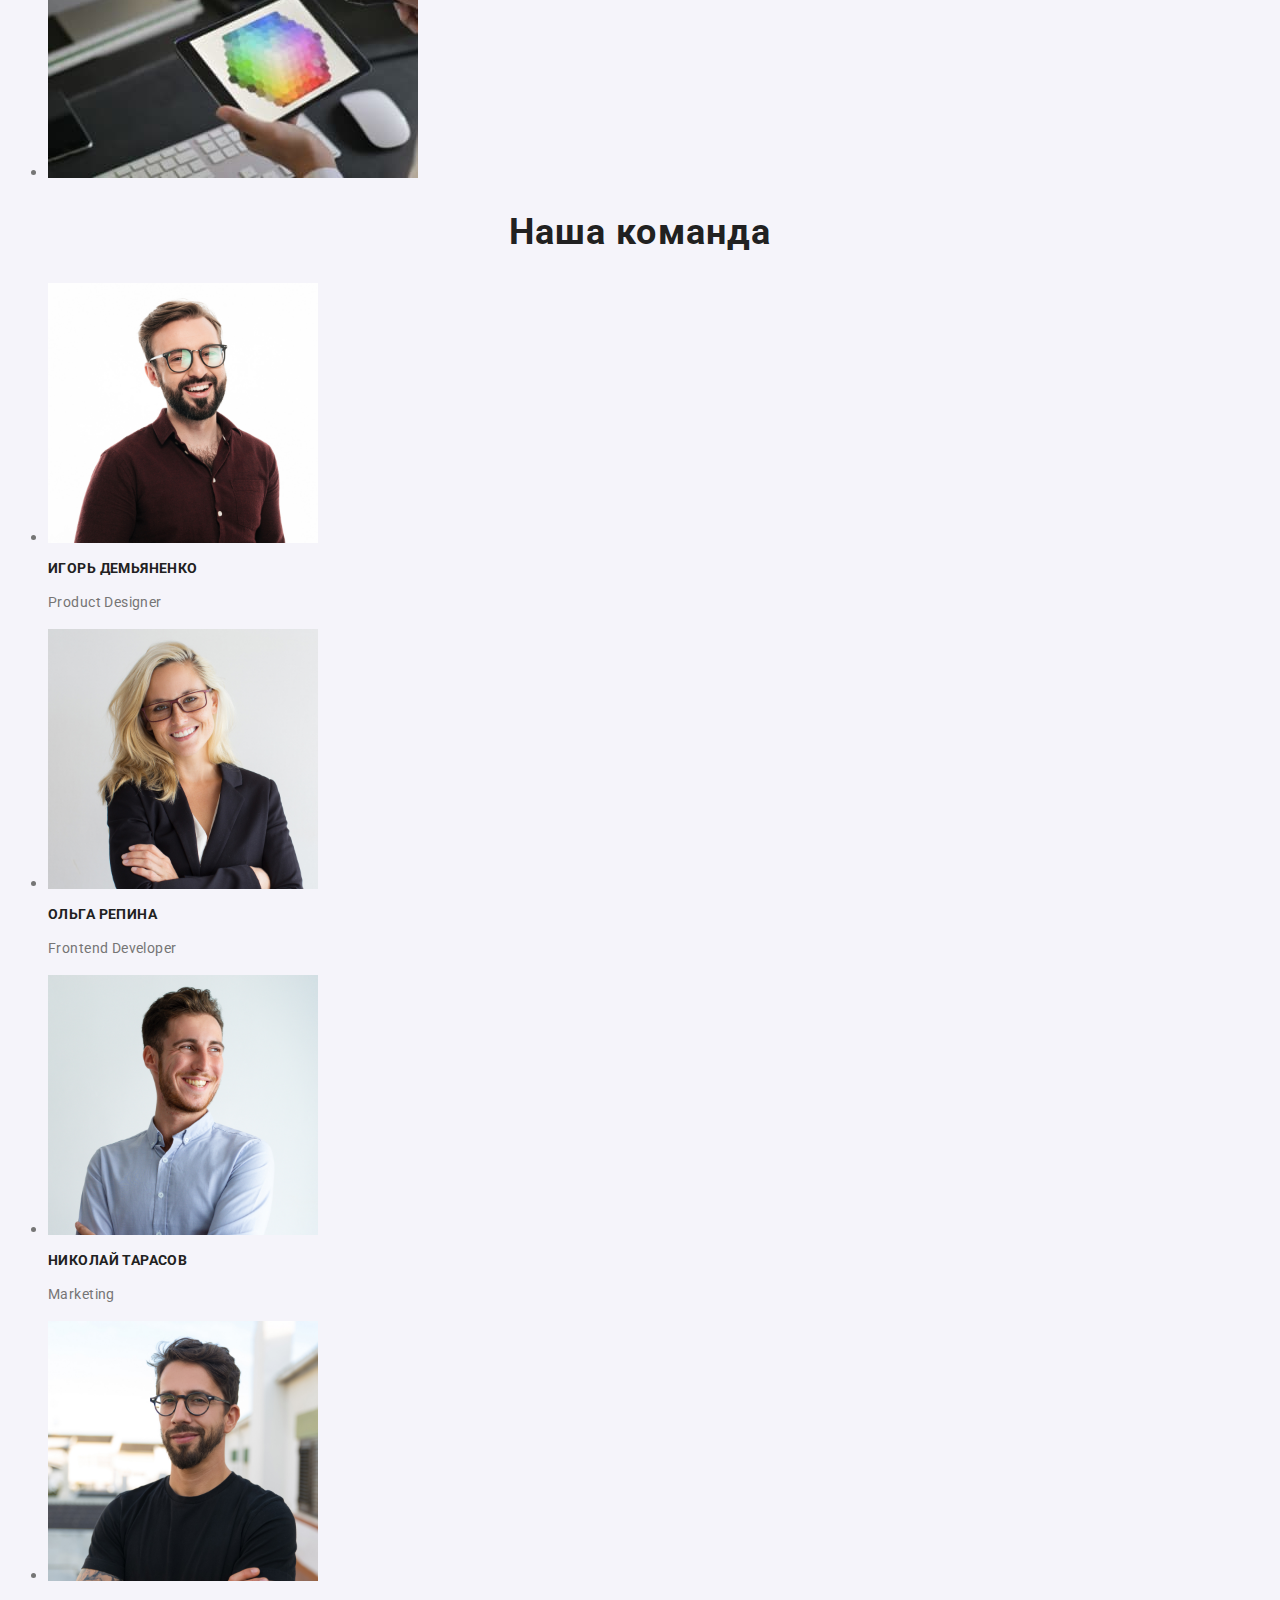
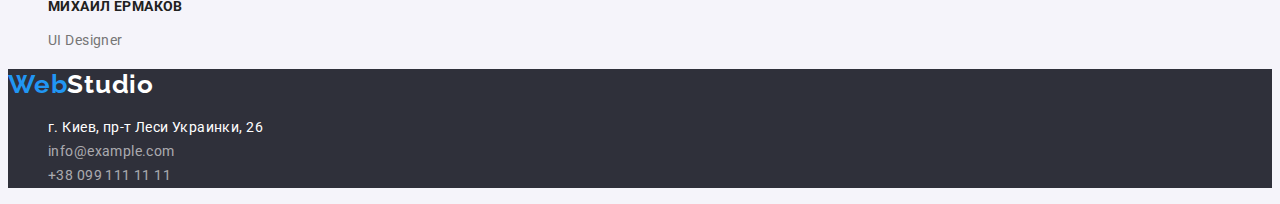
==== commit d76ec0eb: "without second page" ====
--- a/index.html
+++ b/index.html
@@ -7,14 +7,14 @@
     <title>WebStudio</title>
     <link rel="preconnect" href="https://fonts.googleapis.com">
     <link rel="preconnect" href="https://fonts.gstatic.com" crossorigin>
-    <link href="https://fonts.googleapis.com/css2?family=Raleway:wght@700&family=Roboto:wght@400;500;700;900&display=swap"rel="stylesheet">
+    <link href="https://fonts.googleapis.com/css2?family=Raleway:wght@700&family=Roboto:wght@400;500;700;900&display=swap" rel="stylesheet">
     <link rel="stylesheet" href="./css/styles.css">
 </head>
     <body class="body">
 
         <!--шапка сайта-->
 
-        <header>
+        <header class="header">
             <nav>
                 <a class="logo link" href="/">
                     Web<span class="header-logo">Studio</span>
@@ -25,8 +25,10 @@
                     <li><a  class="link" href="">Контакты</a></li>
                 </ul>
             </nav>
-            <a class="contact-header link" href="mailto:info@devstudio.com">info@devstudio.com</a>
-            <a class="contact-header link" href="tel:+380961111111">+38 096 111 11 11</a>
+            <ul class="list">
+                <li><a class="contact-header link" href="mailto:info@devstudio.com">info@devstudio.com</a></li>
+                <li><a class="contact-header link" href="tel:+380961111111">+38 096 111 11 11</a></li>
+            </ul>
         </header>
         <main>
 
--- a/css/styles.css
+++ b/css/styles.css
@@ -18,6 +18,15 @@
 
 :root {
     --accent-color: #2196F3;
+    --main-text-color: #212121;
+    --other-bg-color: #2F303A;
+    --main-bg-color: #757575;
+    --header-bg-color: #ffffff;
+    --main-logo-color: #2196F3;
+    --header-logo-color: #212121;
+    --footer-logo-color: #ffffff; 
+    --main-font-family: Roboto, sans-serif;
+    --logo-font-family: Raleway, sans-serif;
 }  
 
 .list {
@@ -30,27 +39,30 @@
 
 .body {
     background-color: #F5F4FA;
-    color: #757575;
-    font-family: Roboto, sans-serif;
+    color: var(--main-bg-color);
+    font-family: var(--main-font-family);
 }
 
+.header {
+    background-color: var(--header-bg-color);
+}
 .logo {
-    font-family: Raleway, sans-serif;
+    font-family: var(--logo-font-family);
     font-style: normal;
     font-weight: 700;
     font-size: 26px;
     line-height: 1.19;
     letter-spacing: 0.03em;
 
-    color: var(--accent-color);
+    color: var(--main-logo-color);
 }
 
 .header-logo {
-    color: #212121;
+    color: var(--header-logo-color);
 }
 
 .site-nav .link {
-    color: #212121;
+    color: var(--main-text-color);
 }
 
 .site-nav .link:hover,
@@ -59,7 +71,7 @@
 }
 
 .contact-header {
-    color: #757575;
+    color: inherit;
 }
 
 .contact-header:hover,
@@ -68,7 +80,7 @@
 }
 
 .hero {
-    background-color: #2F303A;
+    background-color: var(--other-bg-color);
 }
 
 .main-title {
@@ -114,7 +126,7 @@
     text-align: center;
     letter-spacing: 0.03em;
     
-    color: #212121;
+    color: var(--main-text-color);
 }
 
 .item {
@@ -124,11 +136,10 @@
     letter-spacing: 0.03em;
     text-transform: uppercase;
         
-    color: #212121;
+    color: var(--main-text-color);
 }
 
 .description {
-    font-weight: 400;
     font-size: 14px;
     line-height: 1.71;
 
@@ -138,11 +149,11 @@
 /* start footer */
 
 .footer {
-    background-color: #2F303A;
+    background-color: var(--other-bg-color);
 }
 
 .footer-logo {
-    color: #ffffff;
+    color: var(--footer-logo-color);
 }
 
 .contact-list-location {
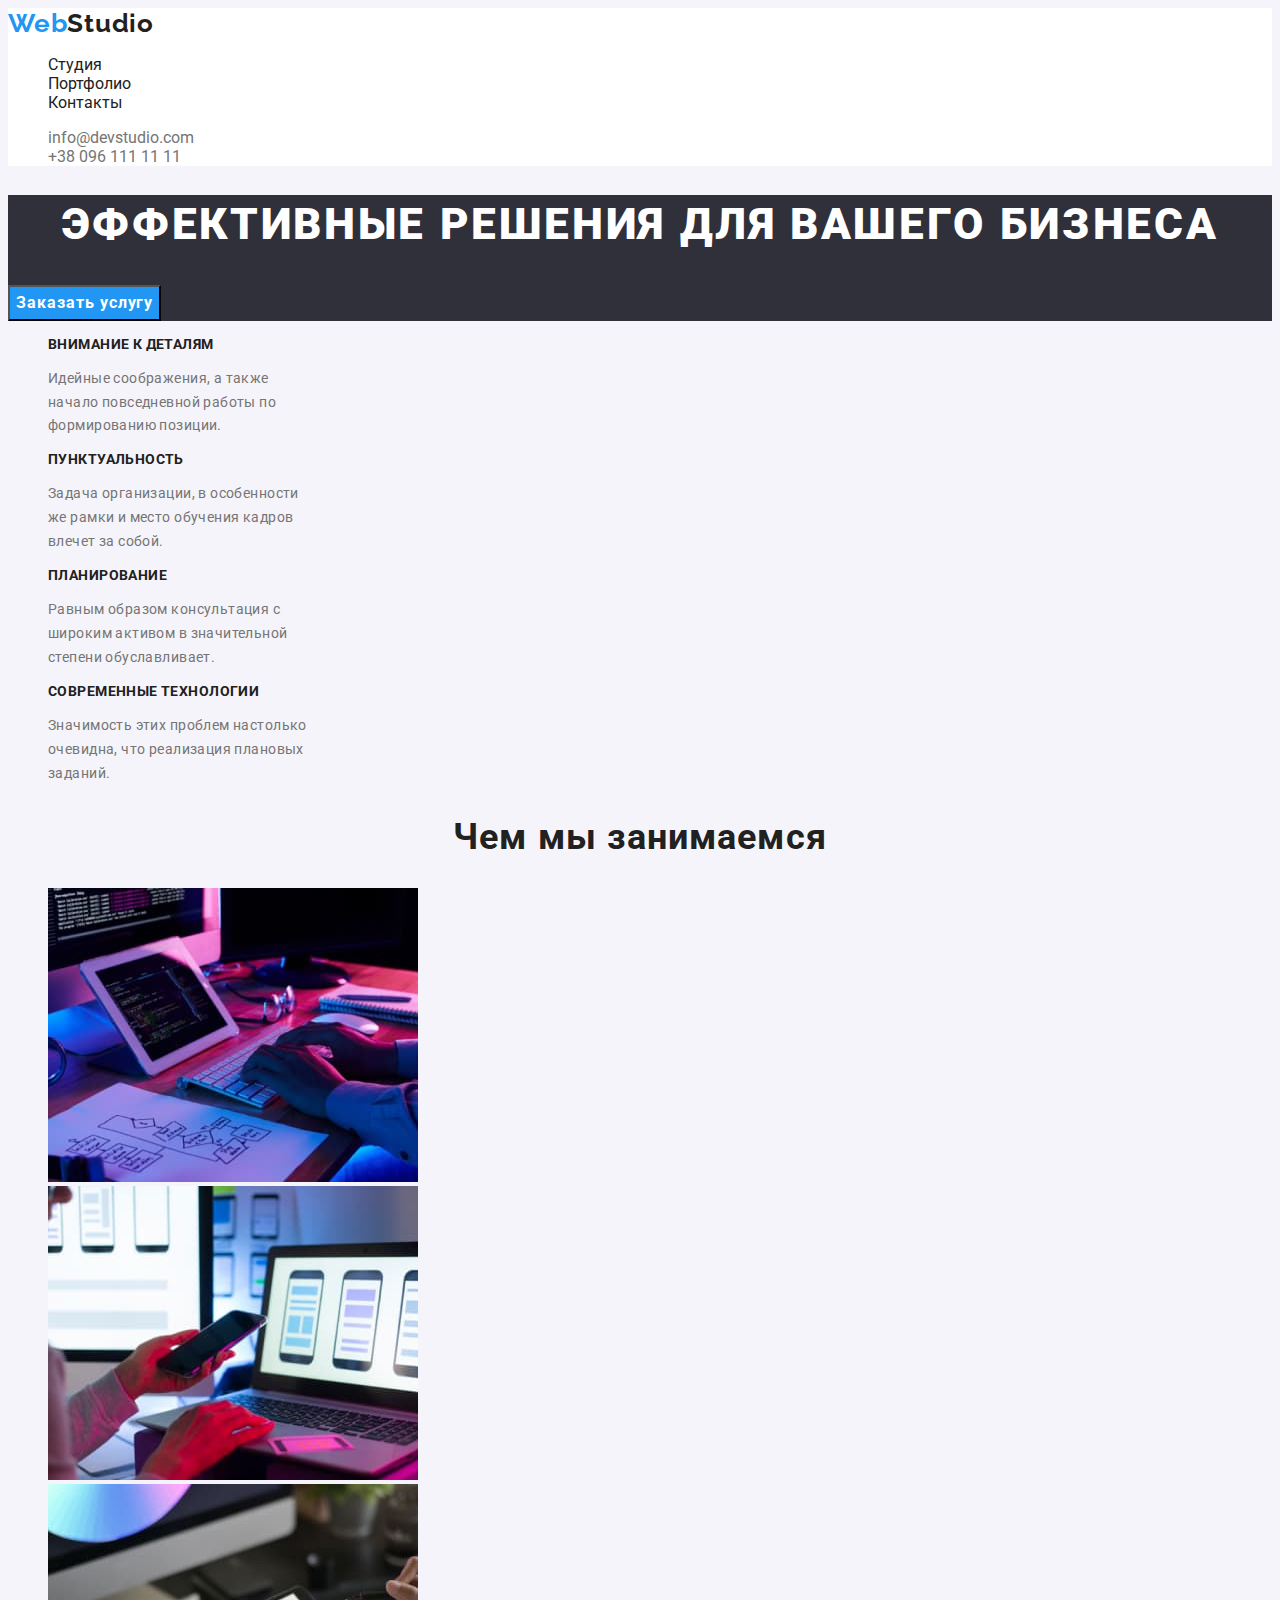
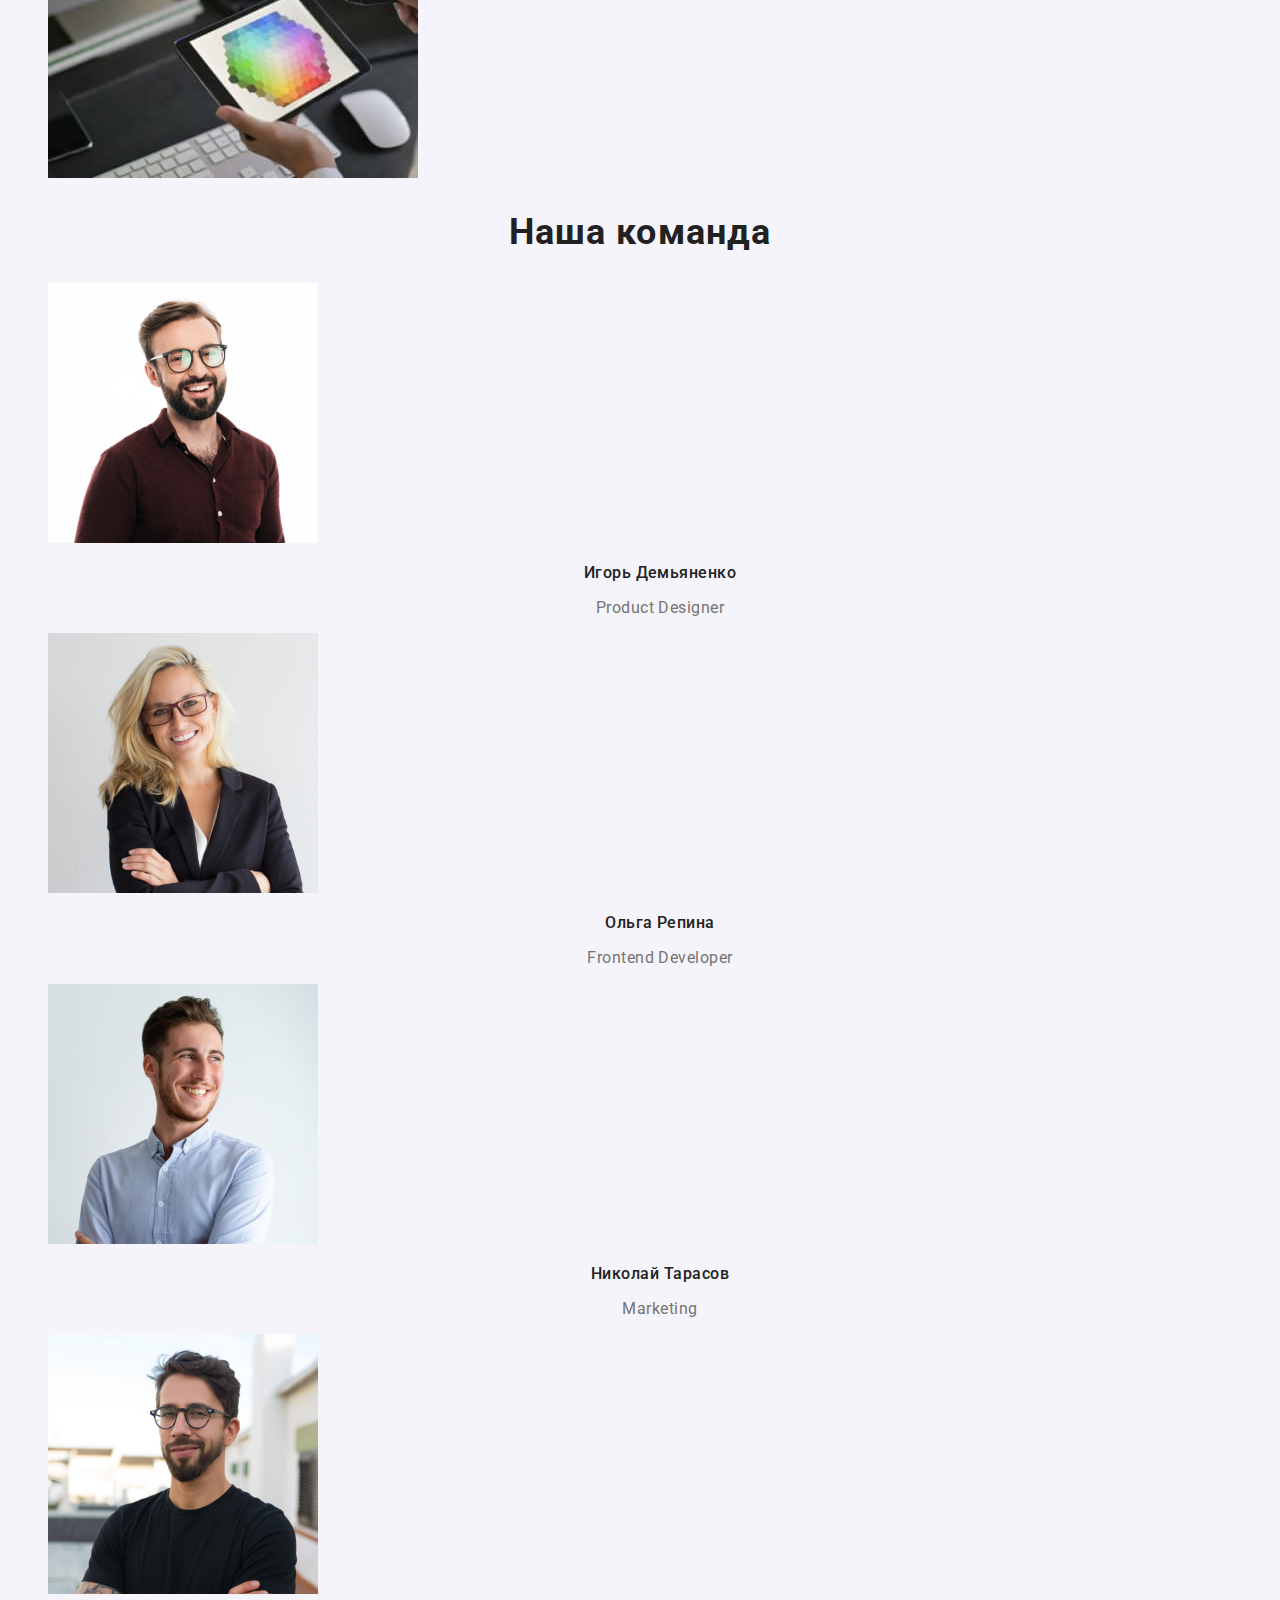
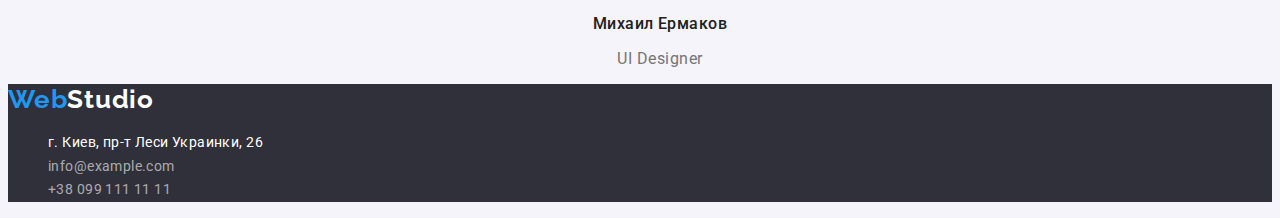
==== commit 770ea737: "add portfolio" ====
--- a/index.html
+++ b/index.html
@@ -21,7 +21,7 @@
                 </a>  
                 <ul class="site-nav list">
                     <li><a  class="link" href="">Студия</a></li>
-                    <li><a  class="link" href="">Портфолио</a></li>
+                    <li><a  class="link" href="./portfolio.html">Портфолио</a></li>
                     <li><a  class="link" href="">Контакты</a></li>
                 </ul>
             </nav>
@@ -82,7 +82,7 @@
             </section>
             <section class="services">
                 <h2 class="head-description">Чем мы занимаемся</h2>
-                <ul>
+                <ul class="list">
                     <li>
                         <img src="./images/dektop-app.jpg" alt="приложене для ПК" width="370">
                     </li>
@@ -96,26 +96,26 @@
             </section>
             <section class="about-team">
                 <h2 class="head-description">Наша команда</h2>
-                <ul>
+                <ul class="list">
                     <li>
                         <img src="./images/igor.jpg" alt="Игорь Демьяненко" width="270">
-                        <h3 class="item">Игорь Демьяненко</h3>
-                        <p class="description" lang="en">Product Designer</p>
+                        <h3 class="employe">Игорь Демьяненко</h3>
+                        <p class="position" lang="en">Product Designer</p>
                     </li>
                     <li>
                         <img src="./images/olga.jpg" alt="Ольга Репина" width="270">
-                        <h3 class="item">Ольга Репина</h3>
-                        <p class="description" lang="en">Frontend Developer</p>
+                        <h3 class="employe">Ольга Репина</h3>
+                        <p class="position" lang="en">Frontend Developer</p>
                     </li>
                     <li>
                         <img src="./images/nicolay.jpg" alt="Николай Тарасов" width="270">
-                        <h3 class="item">Николай Тарасов</h3>
-                        <p class="description" lang="en">Marketing</p>
+                        <h3 class="employe">Николай Тарасов</h3>
+                        <p class="position" lang="en">Marketing</p>
                     </li>
                     <li>
                         <img src="./images/michail.jpg" alt="Михаил Ермаков" width="270">
-                        <h3 class="item">Михаил Ермаков</h3>
-                        <p class="description" lang="en">UI Designer</p>
+                        <h3 class="employe">Михаил Ермаков</h3>
+                        <p class="position" lang="en">UI Designer</p>
                     </li>
                 </ul>
             </section>
--- a/css/styles.css
+++ b/css/styles.css
@@ -25,6 +25,9 @@
     --main-logo-color: #2196F3;
     --header-logo-color: #212121;
     --footer-logo-color: #ffffff; 
+    --portfolio-bg-color: #ffffff;
+    --portfolio-btn-bg-color: #F5F4FA;
+    --portfolio-accent-text-color: #ffffff;
     --main-font-family: Roboto, sans-serif;
     --logo-font-family: Raleway, sans-serif;
 }  
@@ -146,6 +149,25 @@
     letter-spacing: 0.03em;
 }
 
+.employe {
+    font-weight: 500;
+    font-size: 16px;
+    line-height: 1.19;
+
+    text-align: center;
+    letter-spacing: 0.03em;
+
+    color: var(--main-text-color);
+}
+
+.position {
+    font-size: 16px;
+    line-height: 1.19;
+
+    text-align: center;
+    letter-spacing: 0.03em;
+}
+
 /* start footer */
 
 .footer {
@@ -188,3 +210,49 @@
     color:  var(--accent-color);
 }
 
+/* портфолио */
+
+.portfolio-body {
+    background-color: var(--portfolio-bg-color);
+}
+
+
+.portfolio-nav-btn {
+    font-family: Roboto;
+    font-style: normal;
+    font-weight: 500;
+    font-size: 16px;
+    line-height: 1.62;
+    
+    text-align: center;
+    letter-spacing: 0.03em;
+    
+    color: var(--main-text-color);
+    background-color: var(--portfolio-btn-bg-color);
+}
+
+.portfolio-nav-btn:hover,
+.portfolio-nav-btn:focus {
+    color: var(--portfolio-accent-text-color);
+    background-color: var(--accent-color);
+}
+
+.example-item {
+    font-style: normal;
+    font-weight: 700;
+    font-size: 18px;
+    line-height: 2;
+    
+    letter-spacing: 0.06em;
+
+    color: var(--main-text-color);
+}
+
+.app-type {
+    font-style: normal;
+    font-weight: 400;
+    font-size: 16px;
+    line-height: 1.87;
+
+    letter-spacing: 0.03em;
+}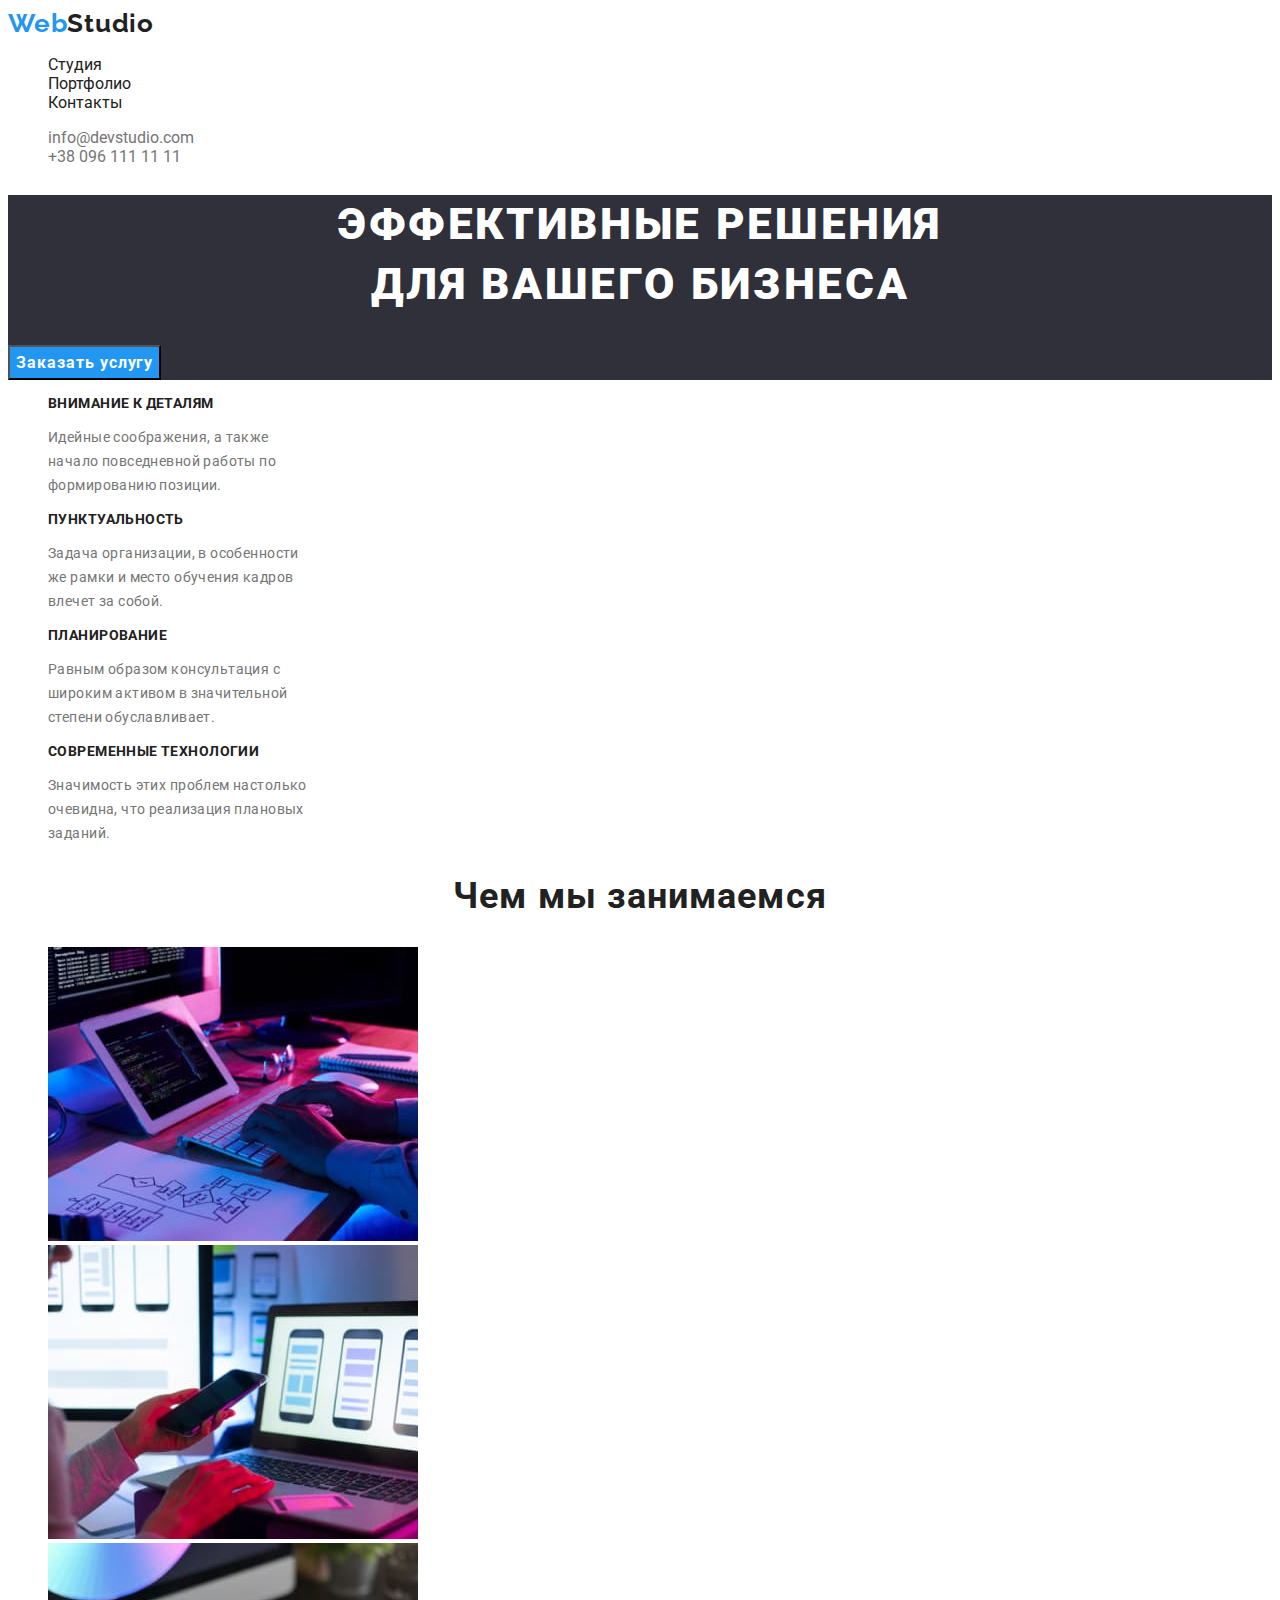
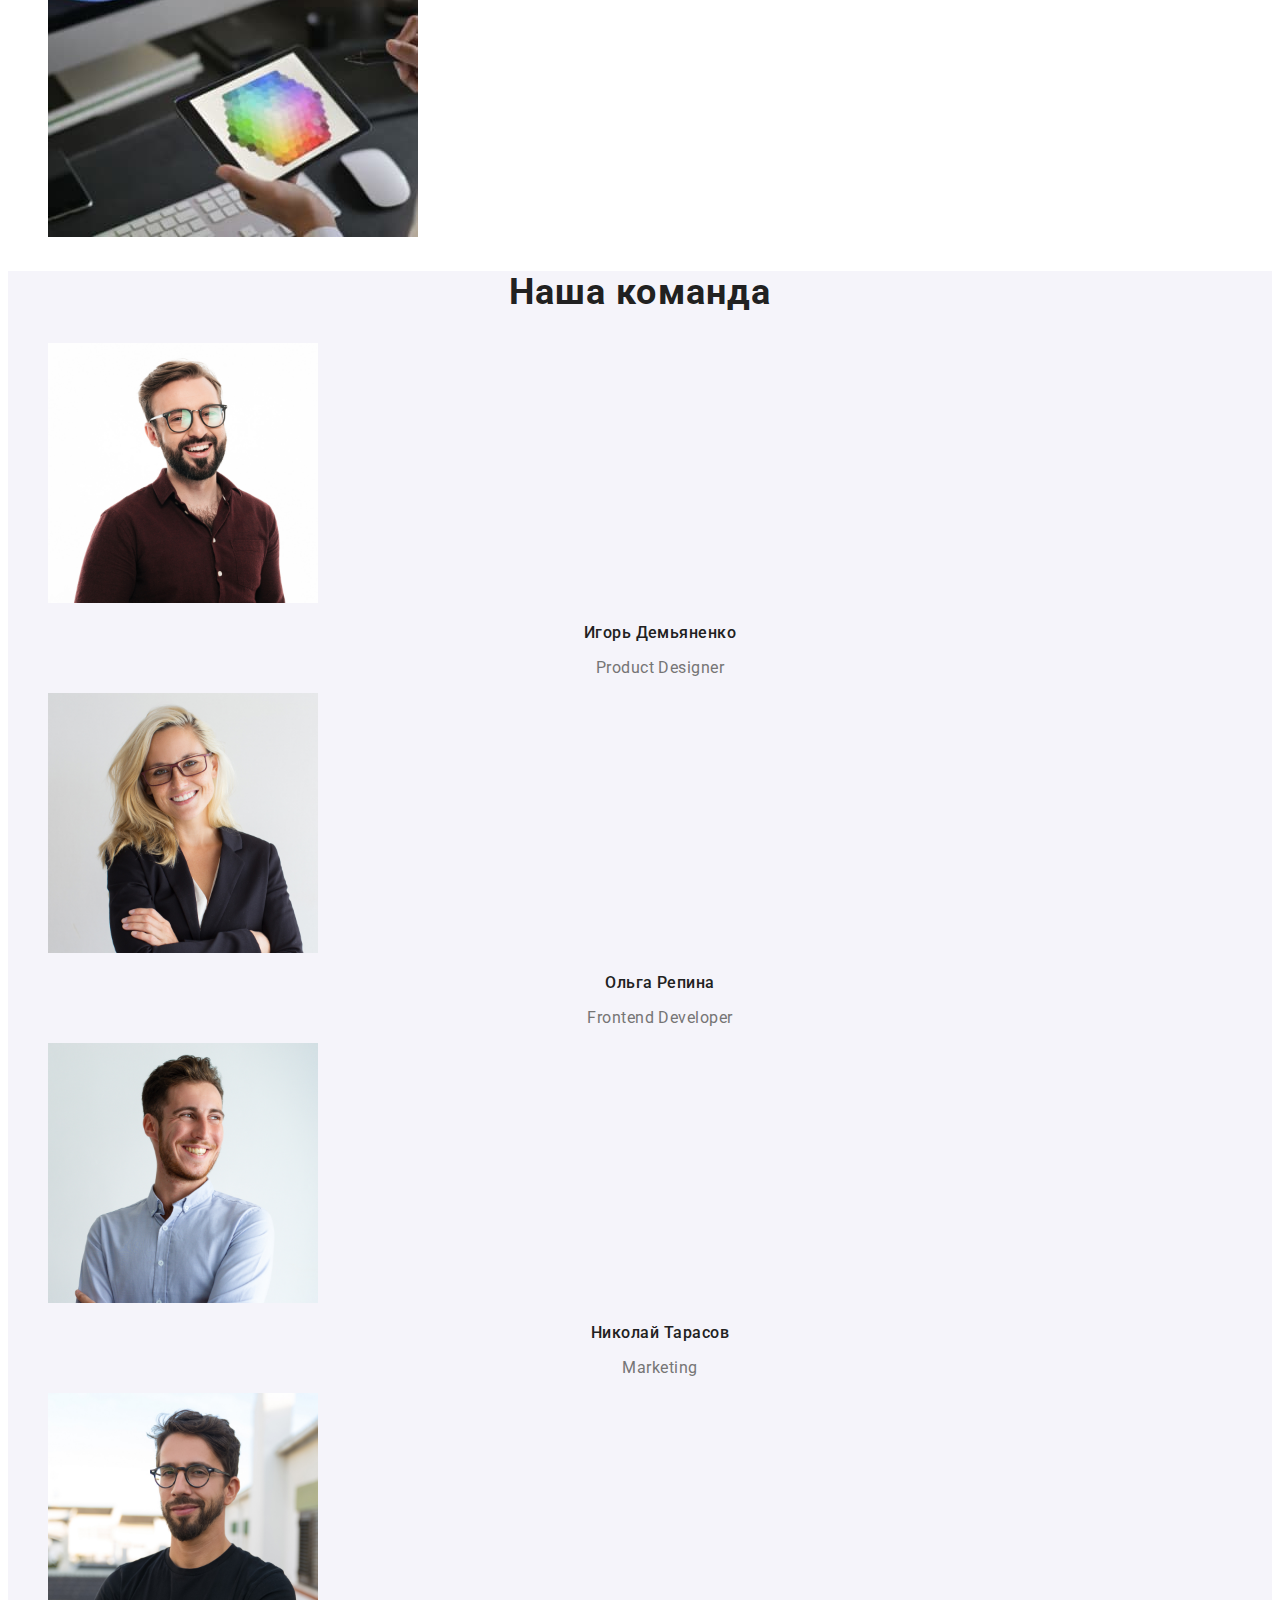
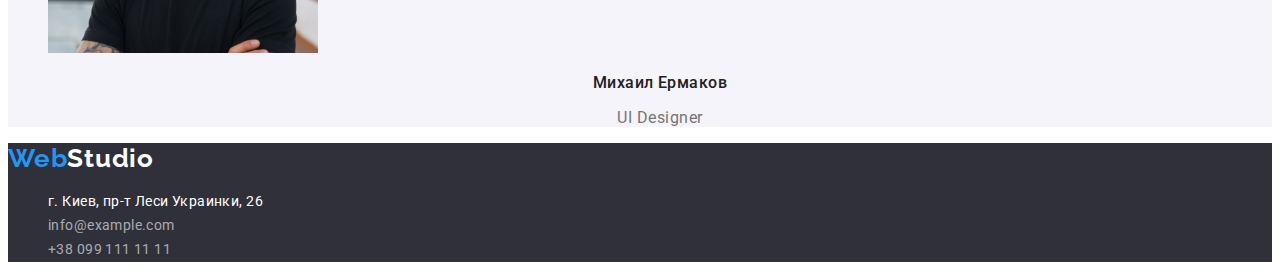
==== commit 9f6ca257: "add portfolio" ====
--- a/index.html
+++ b/index.html
@@ -14,7 +14,7 @@
 
         <!--шапка сайта-->
 
-        <header class="header">
+        <header>
             <nav>
                 <a class="logo link" href="/">
                     Web<span class="header-logo">Studio</span>
@@ -36,7 +36,7 @@
 
             <div>
                 <section class="hero">
-                    <h1 class="main-title">Эффективные решения для вашего бизнеса</h1>
+                    <h1 class="main-title">Эффективные решения <br> для вашего бизнеса</h1>
                     <button class="main-order-btn" type="button">Заказать услугу</button>
                 </section>
             </div>
@@ -120,6 +120,9 @@
                 </ul>
             </section>
         </main>
+
+        <!--FOOTER-->
+
         <footer class="footer">
             <h2 hidden>Контактная инофрмация</h2>
             <a class="logo link" href="">
--- a/css/styles.css
+++ b/css/styles.css
@@ -17,15 +17,16 @@
 /* цвет фона футер #2F303A */
 
 :root {
+    --main-bg-color: #ffffff;
+    --other-bg-color: #2F303A;
+    --main-color: #757575;
     --accent-color: #2196F3;
-    --main-text-color: #212121;
-    --other-bg-color: #2F303A;
-    --main-bg-color: #757575;
-    --header-bg-color: #ffffff;
     --main-logo-color: #2196F3;
     --header-logo-color: #212121;
     --footer-logo-color: #ffffff; 
-    --portfolio-bg-color: #ffffff;
+    --main-title-text-color: #ffffff;
+    --main-text-color: #212121;
+    --about-team-bg-color: #F5F4FA;
     --portfolio-btn-bg-color: #F5F4FA;
     --portfolio-accent-text-color: #ffffff;
     --main-font-family: Roboto, sans-serif;
@@ -41,17 +42,14 @@
 }
 
 .body {
-    background-color: #F5F4FA;
-    color: var(--main-bg-color);
+    background-color: var(--main-bg-color);
+    color: var(--main-color);
     font-family: var(--main-font-family);
 }
 
-.header {
-    background-color: var(--header-bg-color);
-}
+
 .logo {
     font-family: var(--logo-font-family);
-    font-style: normal;
     font-weight: 700;
     font-size: 26px;
     line-height: 1.19;
@@ -87,7 +85,6 @@
 }
 
 .main-title {
-    font-style: normal;
     font-weight: 900;
     font-size: 44px;
     line-height: 1.36;
@@ -96,7 +93,7 @@
     letter-spacing: 0.06em;
     text-transform: uppercase;
 
-    color: #FFFFFF;
+    color: var(--main-title-text-color);
 }
 
 .main-order-btn {
@@ -149,6 +146,10 @@
     letter-spacing: 0.03em;
 }
 
+.about-team {
+    background-color: var(--about-team-bg-color);
+}
+
 .employe {
     font-weight: 500;
     font-size: 16px;
@@ -180,7 +181,6 @@
 
 .contact-list-location {
     font-style: normal;
-    font-weight: normal;
     font-size: 14px;
     line-height: 1.71;
 
@@ -196,7 +196,6 @@
 
 .contact-footer {
     font-style: normal;
-    font-weight: normal;
     font-size: 14px;
     line-height: 1.71;
     
@@ -212,14 +211,7 @@
 
 /* портфолио */
 
-.portfolio-body {
-    background-color: var(--portfolio-bg-color);
-}
-
-
 .portfolio-nav-btn {
-    font-family: Roboto;
-    font-style: normal;
     font-weight: 500;
     font-size: 16px;
     line-height: 1.62;
@@ -238,7 +230,6 @@
 }
 
 .example-item {
-    font-style: normal;
     font-weight: 700;
     font-size: 18px;
     line-height: 2;
@@ -249,8 +240,6 @@
 }
 
 .app-type {
-    font-style: normal;
-    font-weight: 400;
     font-size: 16px;
     line-height: 1.87;
 
